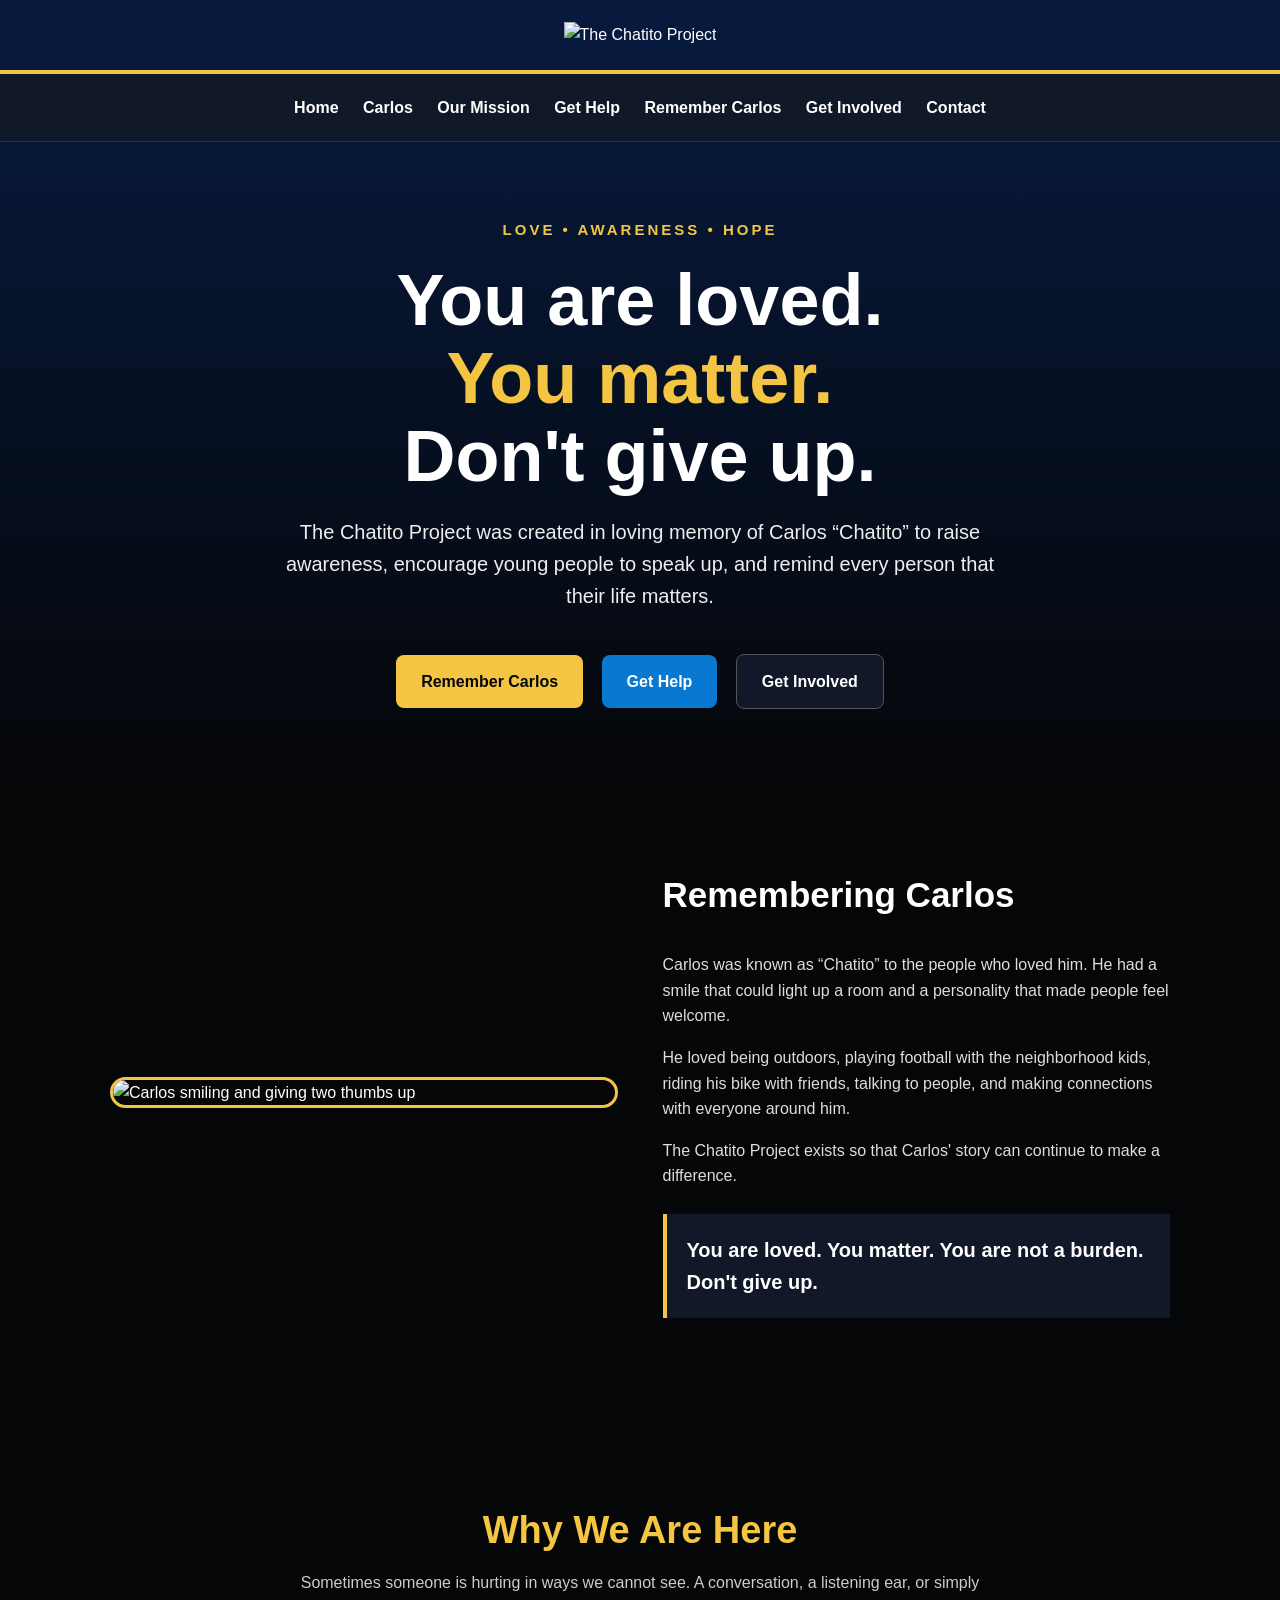
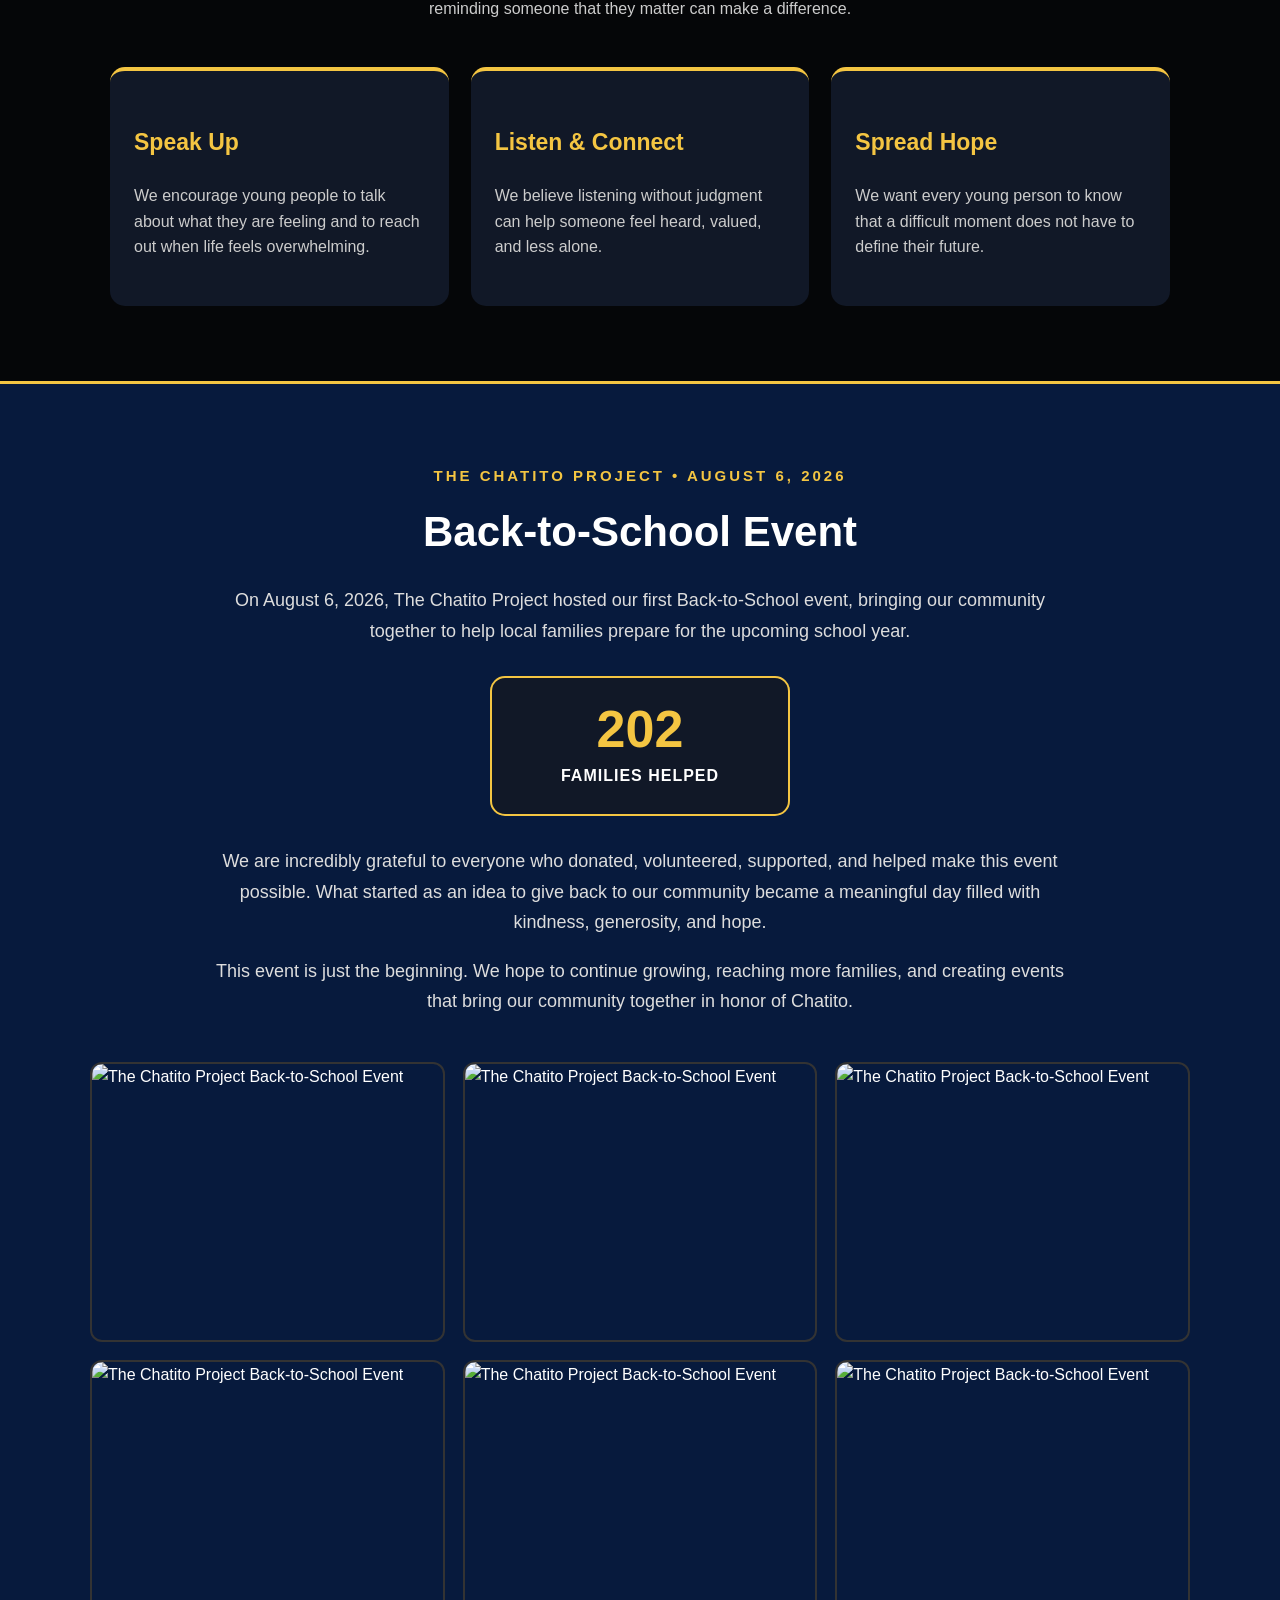
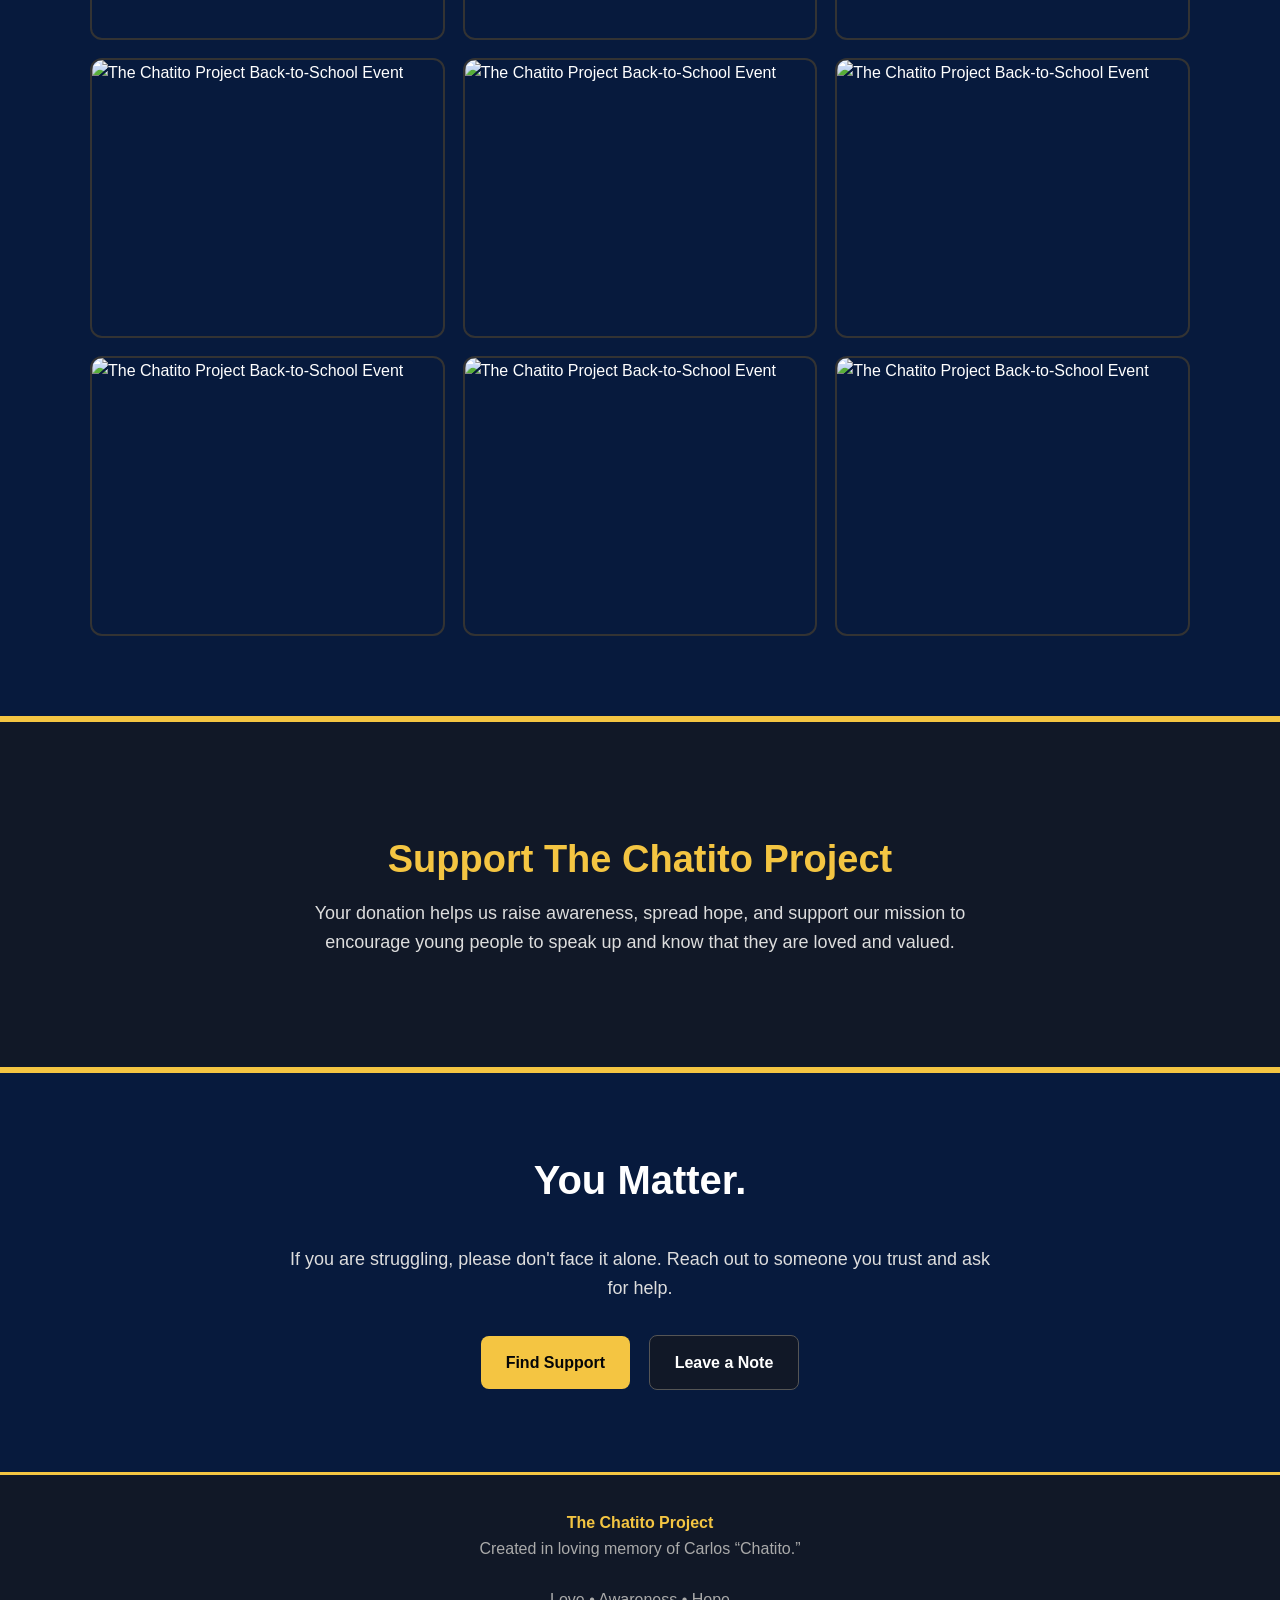
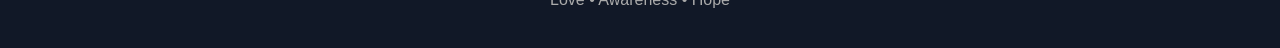
==== index.html @ 3ba7ba82 "Update index.html" ====
<!DOCTYPE html>
<html lang="en">
<head>
  <meta charset="UTF-8">
  <meta name="viewport" content="width=device-width, initial-scale=1.0">

  <title>The Chatito Project | You Are Loved. You Matter.</title>

  <link rel="stylesheet" href="styles.css">
</head>

<body>

<!-- HEADER -->

<header>
  <img
    src="https://thechatitoproject.org/chatito-logo.svg"
    alt="The Chatito Project"
  >
</header>

<!-- NAVIGATION -->

<nav>
  <a href="index.html">Home</a>
  <a href="carlos.html">Carlos</a>
  <a href="mission.html">Our Mission</a>
  <a href="resources.html">Get Help</a>
  <a href="gallery.html">Remember Carlos</a>
  <a href="get-involved.html">Get Involved</a>
  <a href="contact.html">Contact</a>
</nav>

<!-- HERO -->

<section class="hero">

  <div class="hero-content">

    <div class="eyebrow">
      LOVE • AWARENESS • HOPE
    </div>

    <h1>
      You are loved.<br>
      <span>You matter.</span><br>
      Don't give up.
    </h1>

    <p>
      The Chatito Project was created in loving memory of Carlos
      “Chatito” to raise awareness, encourage young people to speak up,
      and remind every person that their life matters.
    </p>

    <div class="buttons">

      <a class="button button-gold" href="gallery.html">
        Remember Carlos
      </a>

      <a class="button button-blue" href="resources.html">
        Get Help
      </a>

      <a class="button button-dark" href="get-involved.html">
        Get Involved
      </a>

    </div>

  </div>

</section>

<!-- REMEMBERING CARLOS -->

<section class="section">

  <div class="about-grid">

    <div class="about-photo">

      <img
        src="https://thechatitoproject.org/IMG_0096.jpeg"
        alt="Carlos smiling and giving two thumbs up"
      >

    </div>

    <div class="about-text">

      <h2>Remembering Carlos</h2>

      <p>
        Carlos was known as “Chatito” to the people who loved him.
        He had a smile that could light up a room and a personality
        that made people feel welcome.
      </p>

      <p>
        He loved being outdoors, playing football with the neighborhood
        kids, riding his bike with friends, talking to people, and
        making connections with everyone around him.
      </p>

      <p>
        The Chatito Project exists so that Carlos' story can continue
        to make a difference.
      </p>

      <div class="quote">
        You are loved. You matter. You are not a burden. Don't give up.
      </div>

    </div>

  </div>

</section>

<!-- WHY WE ARE HERE -->

<section class="section">

  <div class="section-title">

    <h2>Why We Are Here</h2>

    <p>
      Sometimes someone is hurting in ways we cannot see.
      A conversation, a listening ear, or simply reminding someone
      that they matter can make a difference.
    </p>

  </div>

  <div class="cards">

    <div class="card">

      <h3>Speak Up</h3>

      <p>
        We encourage young people to talk about what they are feeling
        and to reach out when life feels overwhelming.
      </p>

    </div>

    <div class="card">

      <h3>Listen &amp; Connect</h3>

      <p>
        We believe listening without judgment can help someone feel
        heard, valued, and less alone.
      </p>

    </div>

    <div class="card">

      <h3>Spread Hope</h3>

      <p>
        We want every young person to know that a difficult moment
        does not have to define their future.
      </p>

    </div>

  </div>

</section>

<!-- BACK-TO-SCHOOL EVENT -->

<section class="event-section" id="back-to-school">

  <div class="event-container">

    <div class="event-header">

      <div class="event-eyebrow">
        THE CHATITO PROJECT • AUGUST 6, 2026
      </div>

      <h2>Back-to-School Event</h2>

      <p class="event-intro">
        On August 6, 2026, The Chatito Project hosted our first
        Back-to-School event, bringing our community together to help
        local families prepare for the upcoming school year.
      </p>

      <div class="event-stat">

        <strong>202</strong>

        <span>Families Helped</span>

      </div>

      <p class="event-text">
        We are incredibly grateful to everyone who donated, volunteered,
        supported, and helped make this event possible. What started as
        an idea to give back to our community became a meaningful day
        filled with kindness, generosity, and hope.
      </p>

      <p class="event-text">
        This event is just the beginning. We hope to continue growing,
        reaching more families, and creating events that bring our
        community together in honor of Chatito.
      </p>

    </div>

    <!-- EVENT PHOTO GALLERY -->

    <div class="event-gallery">

      <img
        src="assets/IMG_2288.jpeg"
        alt="The Chatito Project Back-to-School Event"
      >

      <img
        src="assets/IMG_2295.jpeg"
        alt="The Chatito Project Back-to-School Event"
      >

      <img
        src="assets/IMG_2298.jpeg"
        alt="The Chatito Project Back-to-School Event"
      >

      <img
        src="assets/IMG_2299.jpeg"
        alt="The Chatito Project Back-to-School Event"
      >

      <img
        src="assets/IMG_2303.jpeg"
        alt="The Chatito Project Back-to-School Event"
      >

      <img
        src="assets/IMG_2316.jpeg"
        alt="The Chatito Project Back-to-School Event"
      >

      <img
        src="assets/IMG_2317.jpeg"
        alt="The Chatito Project Back-to-School Event"
      >

      <img
        src="assets/IMG_2319.jpeg"
        alt="The Chatito Project Back-to-School Event"
      >

      <img
        src="assets/IMG_2399.jpeg"
        alt="The Chatito Project Back-to-School Event"
      >

      <img
        src="assets/IMG_2403.jpeg"
        alt="The Chatito Project Back-to-School Event"
      >

      <img
        src="assets/IMG_3007.jpeg"
        alt="The Chatito Project Back-to-School Event"
      >

      <img
        src="assets/IMG_3396.jpeg"
        alt="The Chatito Project Back-to-School Event"
      >

    </div>

  </div>

</section>

<!-- DONATION SECTION -->

<section class="donation-section">

  <div class="section-title">

    <h2>Support The Chatito Project</h2>

    <p>
      Your donation helps us raise awareness, spread hope, and support
      our mission to encourage young people to speak up and know that
      they are loved and valued.
    </p>

  </div>

  <script async src="https://js.stripe.com/v3/buy-button.js"></script>

  <stripe-buy-button
    buy-button-id="buy_btn_1U54VURwW6iKb87ClFtuU27F"
    publishable-key="pk_live_51U50KXRwW6iKb87CatJGLDD8aWmQbivLAOCRFB1qRe8RXisbOz1kOaTKTlT8HbgExaxO3Ju8ALcJWRsWpr6SVRuu00B59DUCcr">
  </stripe-buy-button>

</section>

<!-- FINAL CALL TO ACTION -->

<section class="cta">

  <h2>You Matter.</h2>

  <p>
    If you are struggling, please don't face it alone.
    Reach out to someone you trust and ask for help.
  </p>

  <a class="button button-gold" href="resources.html">
    Find Support
  </a>

  <a class="button button-dark" href="contact.html">
    Leave a Note
  </a>

</section>

<!-- FOOTER -->

<footer>

  <strong>The Chatito Project</strong><br>

  Created in loving memory of Carlos “Chatito.”<br><br>

  Love • Awareness • Hope

</footer>

</body>
</html>
---- styles.css ----
/* =========================================
   THE CHATITO PROJECT
   Main Website Styles
   ========================================= */
* {
  box-sizing: border-box;
}
html {
  scroll-behavior: smooth;
}
body {
  margin: 0;
  font-family: Arial, Helvetica, sans-serif;
  background: #050608;
  color: #ffffff;
  line-height: 1.6;
}
/* =========================================
   HEADER
   ========================================= */
header {
  background: #071a3d;
  padding: 22px 20px;
  text-align: center;
  border-bottom: 4px solid #f4c542;
}
header img {
  width: 190px;
  max-width: 80%;
}
/* =========================================
   NAVIGATION
   ========================================= */
nav {
  background: #111827;
  padding: 16px 10px;
  text-align: center;
  position: sticky;
  top: 0;
  z-index: 10;
  border-bottom: 1px solid #333;
}
nav a {
  color: #ffffff;
  text-decoration: none;
  margin: 5px 10px;
  font-weight: bold;
  display: inline-block;
}
nav a:hover {
  color: #f4c542;
}
/* =========================================
   HERO
   ========================================= */
.hero {
  min-height: 650px;
  display: flex;
  align-items: center;
  justify-content: center;
  text-align: center;
  padding: 70px 20px;
  background:
    linear-gradient(
      rgba(7, 26, 61, 0.88),
      rgba(5, 6, 8, 0.95)
    ),
    url("https://thechatitoproject.org/IMG_0096.jpeg")
    center/cover no-repeat;
}
.hero-content {
  max-width: 850px;
}
.eyebrow {
  color: #f4c542;
  font-weight: bold;
  letter-spacing: 3px;
  font-size: 15px;
}
.hero h1 {
  font-size: clamp(42px, 7vw, 72px);
  line-height: 1.08;
  margin: 20px 0;
}
.hero h1 span {
  color: #f4c542;
}
.hero p {
  max-width: 720px;
  margin: 20px auto;
  font-size: 20px;
  color: #eeeeee;
}
/* =========================================
   BUTTONS
   ========================================= */
.buttons {
  margin-top: 35px;
}
.button {
  display: inline-block;
  padding: 14px 25px;
  margin: 7px;
  border-radius: 8px;
  text-decoration: none;
  font-weight: bold;
  transition: transform 0.2s ease;
}
.button:hover {
  transform: translateY(-2px);
}
.button-gold {
  background: #f4c542;
  color: #050608;
}
.button-blue {
  background: #0878d1;
  color: #ffffff;
}
.button-dark {
  background: #111827;
  color: #ffffff;
  border: 1px solid #555;
}
/* =========================================
   GENERAL SECTIONS
   ========================================= */
.section {
  max-width: 1100px;
  margin: auto;
  padding: 75px 20px;
}
.section-title {
  text-align: center;
  margin-bottom: 45px;
}
.section-title h2 {
  color: #f4c542;
  font-size: 38px;
  margin-bottom: 10px;
}
.section-title p {
  max-width: 700px;
  margin: auto;
  color: #cccccc;
}
/* =========================================
   ABOUT / REMEMBERING CARLOS
   ========================================= */
.about-grid {
  display: grid;
  grid-template-columns: 1fr 1fr;
  gap: 45px;
  align-items: center;
}
.about-photo img {
  width: 100%;
  display: block;
  border-radius: 18px;
  border: 3px solid #f4c542;
}
.about-text h2 {
  font-size: 35px;
  margin-top: 0;
}
.about-text p {
  color: #dddddd;
}
.quote {
  margin-top: 25px;
  padding: 20px;
  border-left: 4px solid #f4c542;
  background: #111827;
  font-size: 20px;
  font-weight: bold;
}
/* =========================================
   WHY WE ARE HERE CARDS
   ========================================= */
.cards {
  display: grid;
  grid-template-columns: repeat(3, 1fr);
  gap: 22px;
}
.card {
  background: #111827;
  padding: 30px 24px;
  border-radius: 15px;
  border-top: 4px solid #f4c542;
}
.card h3 {
  color: #f4c542;
  font-size: 23px;
}
.card p {
  color: #cccccc;
}
/* =========================================
   BACK-TO-SCHOOL EVENT
   ========================================= */
.event-section {
  background: #071a3d;
  padding: 80px 20px;
  border-top: 3px solid #f4c542;
  border-bottom: 3px solid #f4c542;
}
.event-container {
  max-width: 1100px;
  margin: 0 auto;
}
.event-header {
  text-align: center;
  max-width: 850px;
  margin: 0 auto 45px;
}
.event-eyebrow {
  color: #f4c542;
  font-size: 15px;
  font-weight: bold;
  letter-spacing: 3px;
  margin-bottom: 10px;
}
.event-header h2 {
  color: #ffffff;
  font-size: 42px;
  margin: 10px 0 20px;
}
.event-intro,
.event-text {
  color: #dddddd;
  font-size: 18px;
  line-height: 1.7;
}
/* =========================================
   202 FAMILIES STAT
   ========================================= */
.event-stat {
  margin: 30px auto;
  padding: 25px;
  max-width: 300px;
  background: #111827;
  border-radius: 15px;
  border: 2px solid #f4c542;
  text-align: center;
}
.event-stat strong {
  display: block;
  color: #f4c542;
  font-size: 52px;
  line-height: 1;
}
.event-stat span {
  display: block;
  margin-top: 8px;
  color: #ffffff;
  font-weight: bold;
  letter-spacing: 1px;
  text-transform: uppercase;
}
/* =========================================
   EVENT PHOTO GALLERY
   ========================================= */
.event-gallery {
  display: grid;
  grid-template-columns: repeat(3, 1fr);
  gap: 18px;
}
.event-gallery img {
  width: 100%;
  height: 280px;
  object-fit: cover;
  border-radius: 12px;
  border: 2px solid #333;
  display: block;
  transition: transform 0.3s ease;
}
.event-gallery img:hover {
  transform: scale(1.02);
  border-color: #f4c542;
}
/* =========================================
   DONATION SECTION
   ========================================= */
.donation-section {
  background: #111827;
  padding: 75px 20px;
  text-align: center;
  border-top: 3px solid #f4c542;
  border-bottom: 3px solid #f4c542;
}
.donation-section .section-title {
  max-width: 800px;
  margin: 0 auto 35px;
}
.donation-section h2 {
  color: #f4c542;
  font-size: 38px;
  margin-bottom: 10px;
}
.donation-section p {
  color: #dddddd;
  font-size: 18px;
}
/* =========================================
   FINAL CALL TO ACTION
   ========================================= */
.cta {
  text-align: center;
  background: #071a3d;
  padding: 75px 20px;
  border-top: 3px solid #f4c542;
  border-bottom: 3px solid #f4c542;
}
.cta h2 {
  font-size: 40px;
  margin-top: 0;
}
.cta p {
  max-width: 700px;
  margin: 15px auto 25px;
  color: #dddddd;
  font-size: 18px;
}
/* =========================================
   FOOTER
   ========================================= */
footer {
  background: #111827;
  text-align: center;
  padding: 35px 20px;
  color: #aaaaaa;
}
footer strong {
  color: #f4c542;
}
/* =========================================
   TABLET
   ========================================= */
@media (max-width: 800px) {
  .about-grid {
    grid-template-columns: 1fr;
  }
  .cards {
    grid-template-columns: 1fr;
  }
  .event-gallery {
    grid-template-columns: 1fr 1fr;
  }
  .hero {
    min-height: 600px;
  }
}
/* =========================================
   MOBILE
   ========================================= */
@media (max-width: 500px) {
  nav a {
    margin: 4px 6px;
    font-size: 14px;
  }
  .hero {
    padding: 55px 18px;
  }
  .hero p {
    font-size: 17px;
  }
  .section {
    padding: 55px 18px;
  }
  .cta h2 {
    font-size: 32px;
  }
  .donation-section h2 {
    font-size: 32px;
  }
  .event-section {
    padding: 60px 15px;
  }
  .event-header h2 {
    font-size: 32px;
  }
  .event-gallery {
    grid-template-columns: 1fr;
    gap: 12px;
  }
  .event-gallery img {
    height: auto;
  }
}
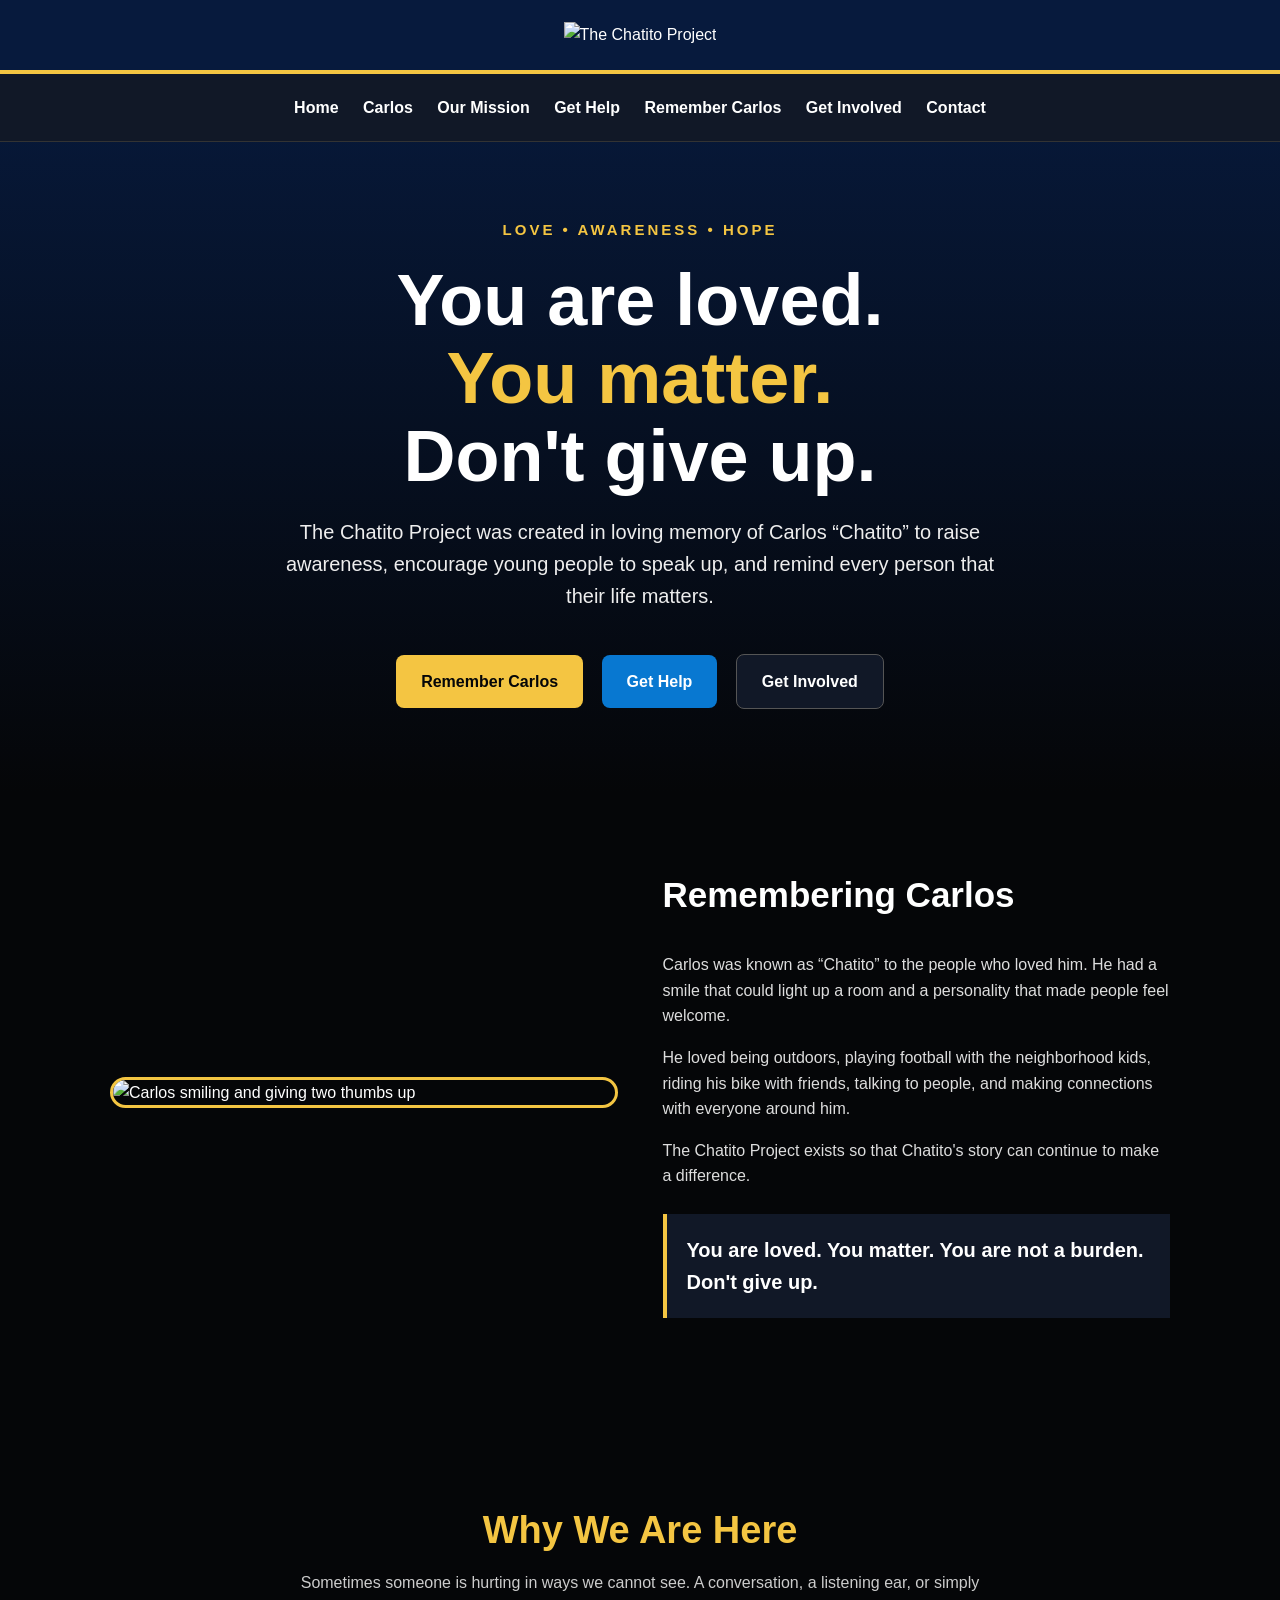
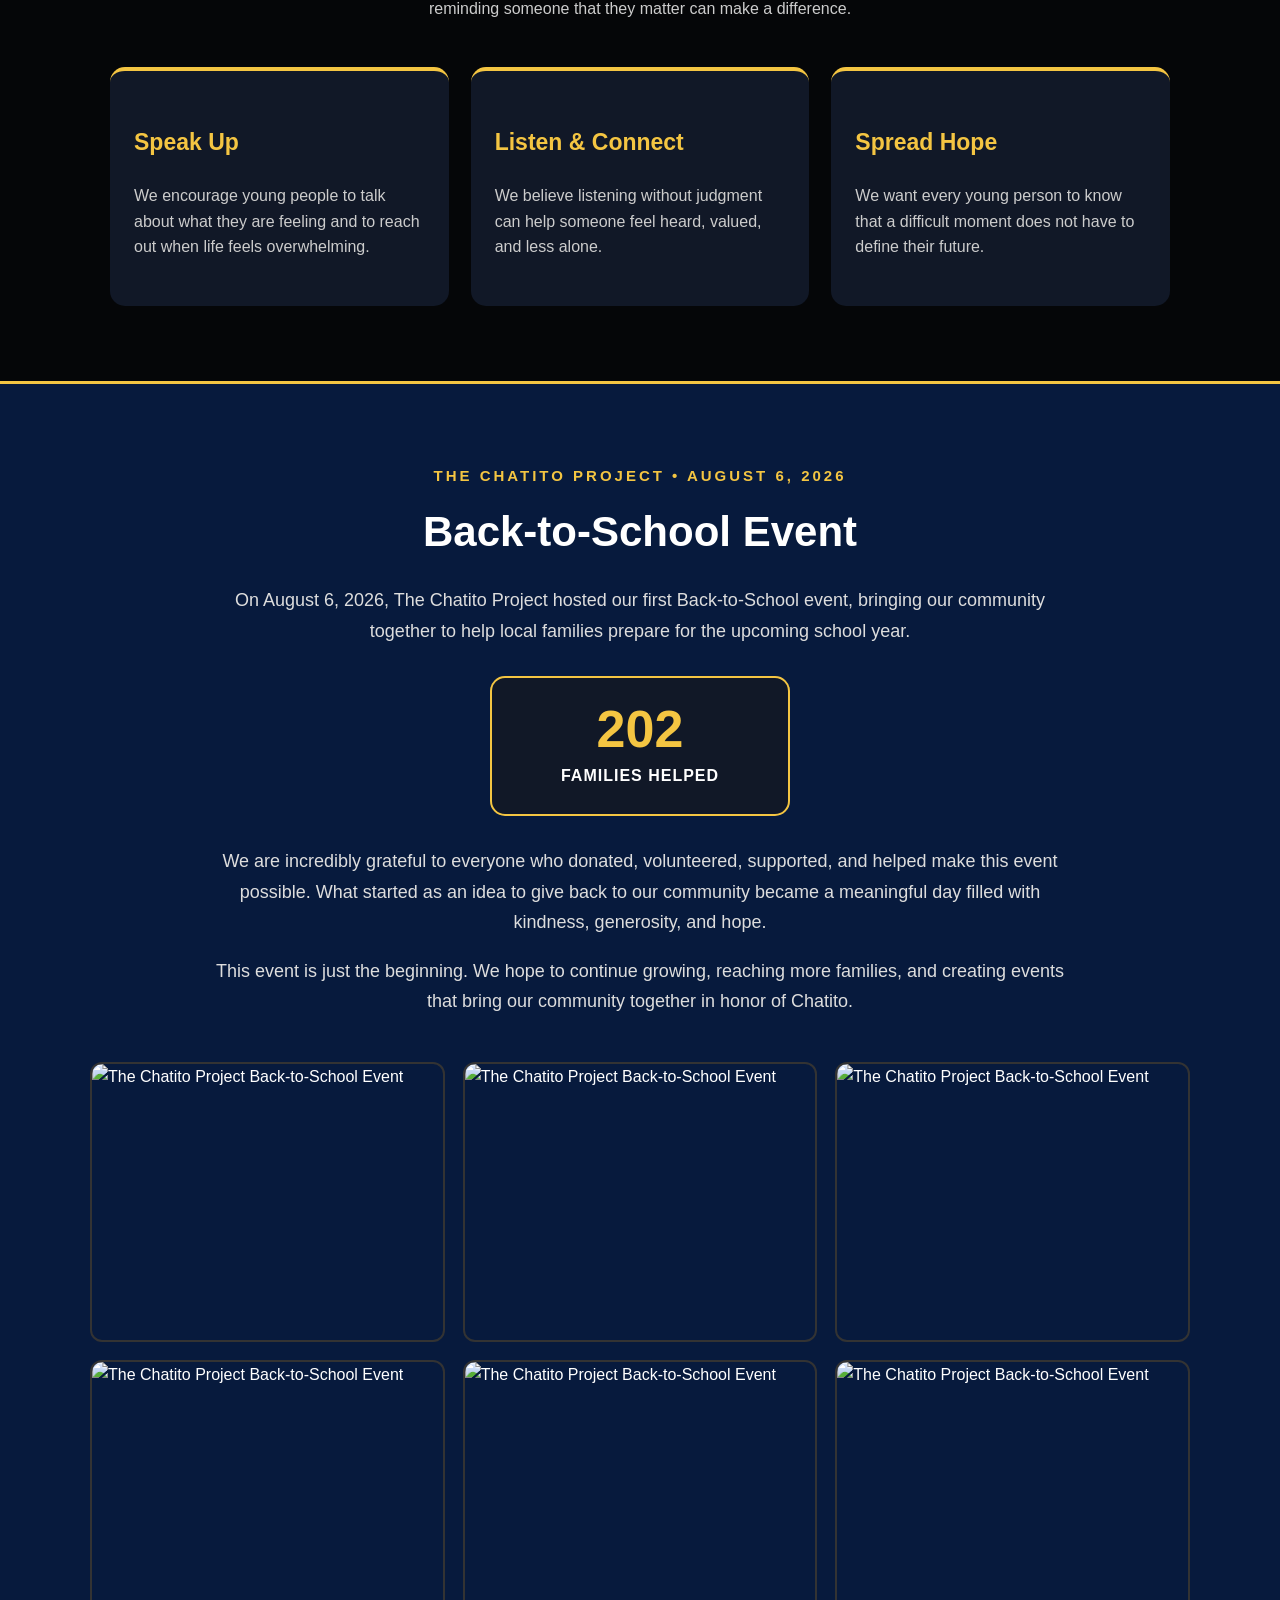
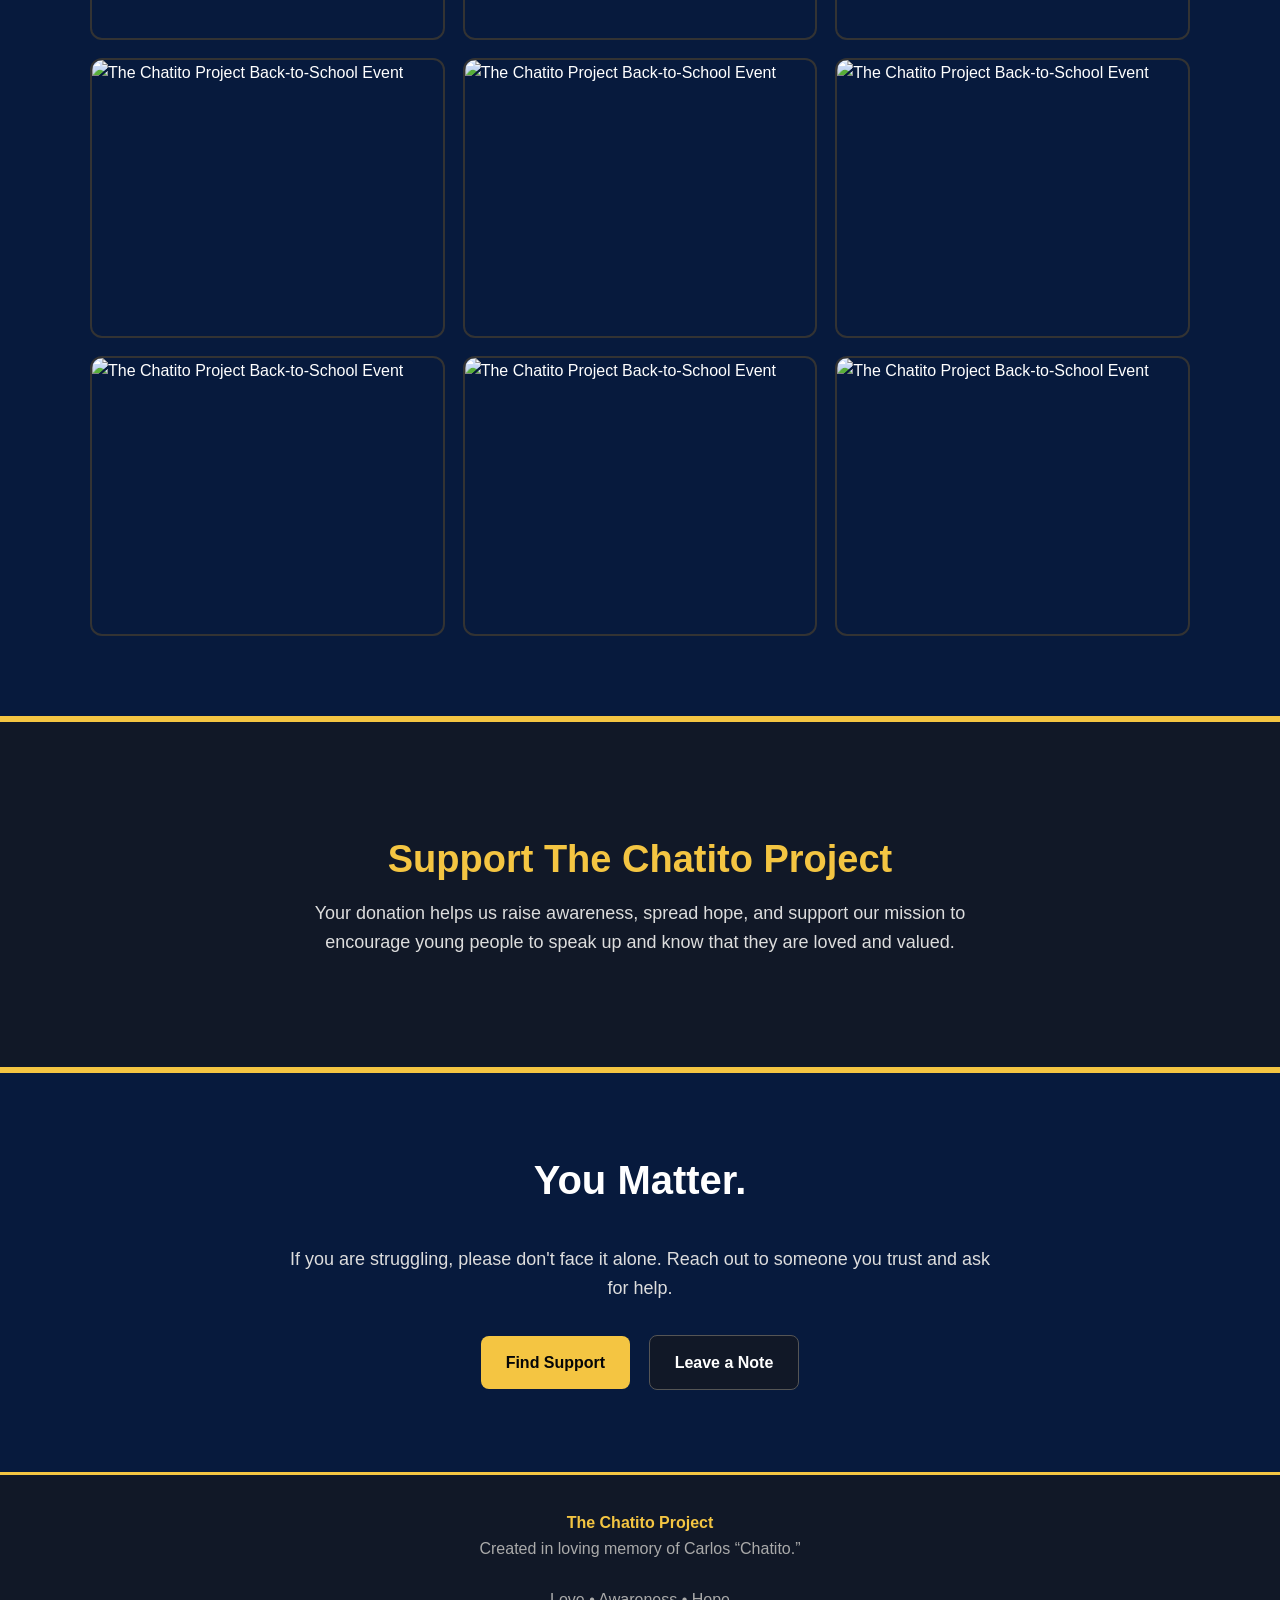
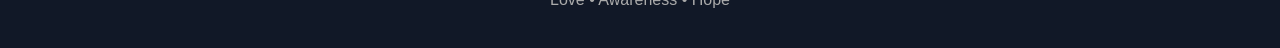
==== commit 72f3eb11: "Update project name from Carlos to Chatito" ====
--- a/index.html
+++ b/index.html
@@ -106,7 +106,7 @@
       </p>
 
       <p>
-        The Chatito Project exists so that Carlos' story can continue
+        The Chatito Project exists so that Chatito's story can continue
         to make a difference.
       </p>
 
@@ -222,10 +222,10 @@
 
     <div class="event-gallery">
 
-      <img
-        src="assets/IMG_2288.jpeg"
-        alt="The Chatito Project Back-to-School Event"
-      >
+<img
+  src="https://thechatitoproject.org/assets/back-to-school-1.jpeg"
+  alt="The Chatito Project Back-to-School Event"
+>
 
       <img
         src="assets/IMG_2295.jpeg"
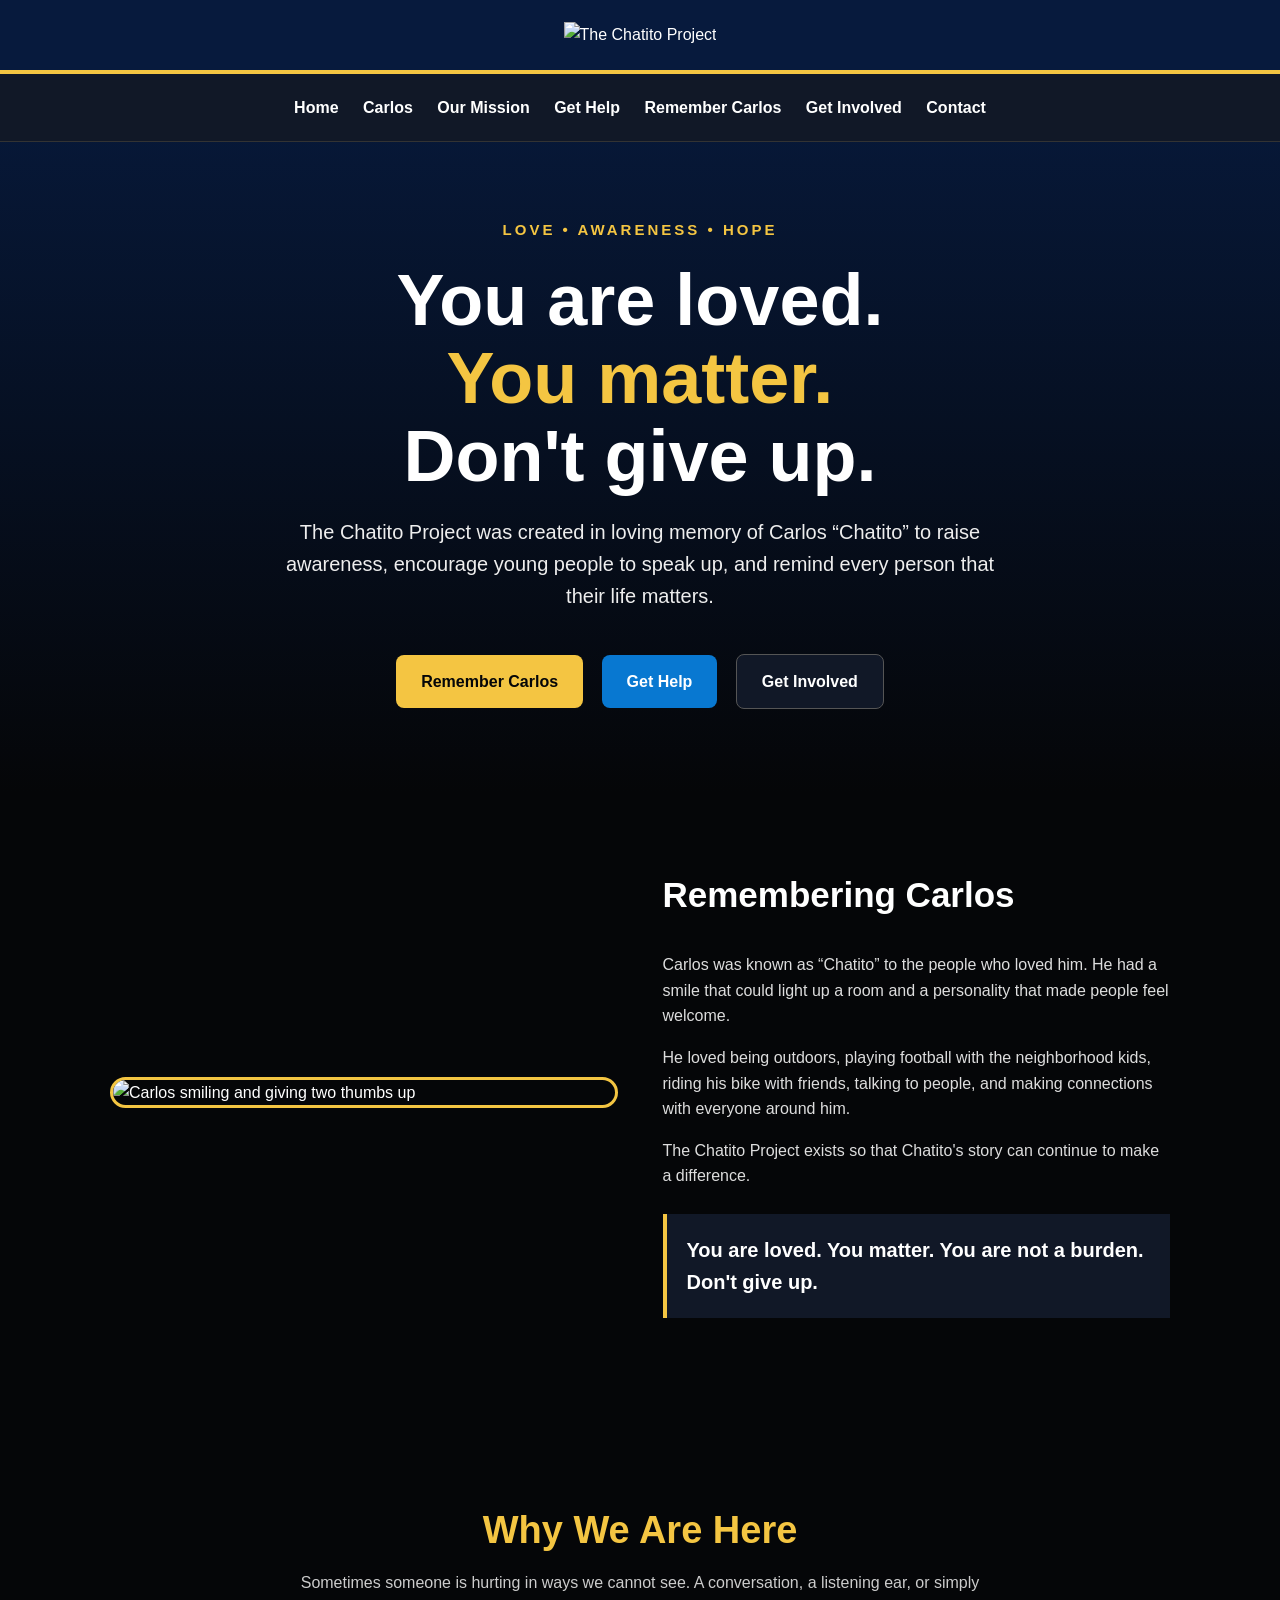
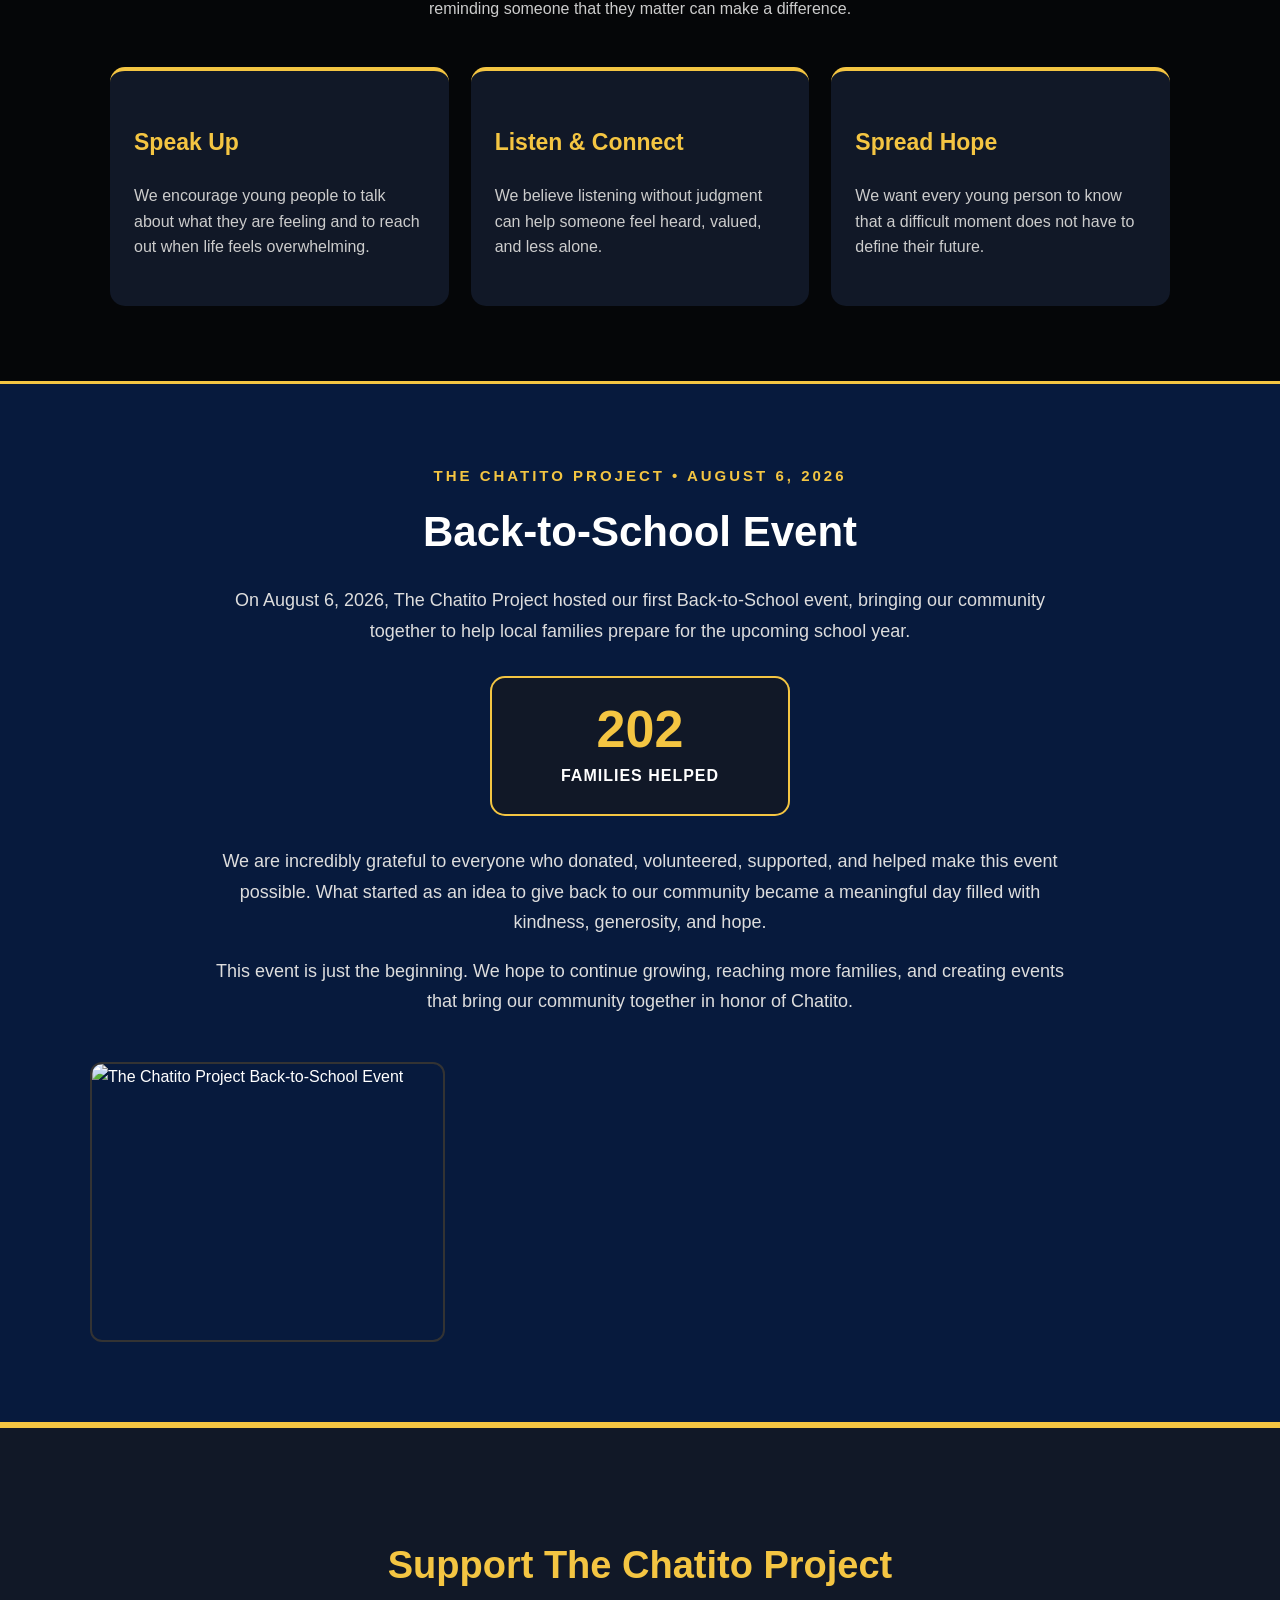
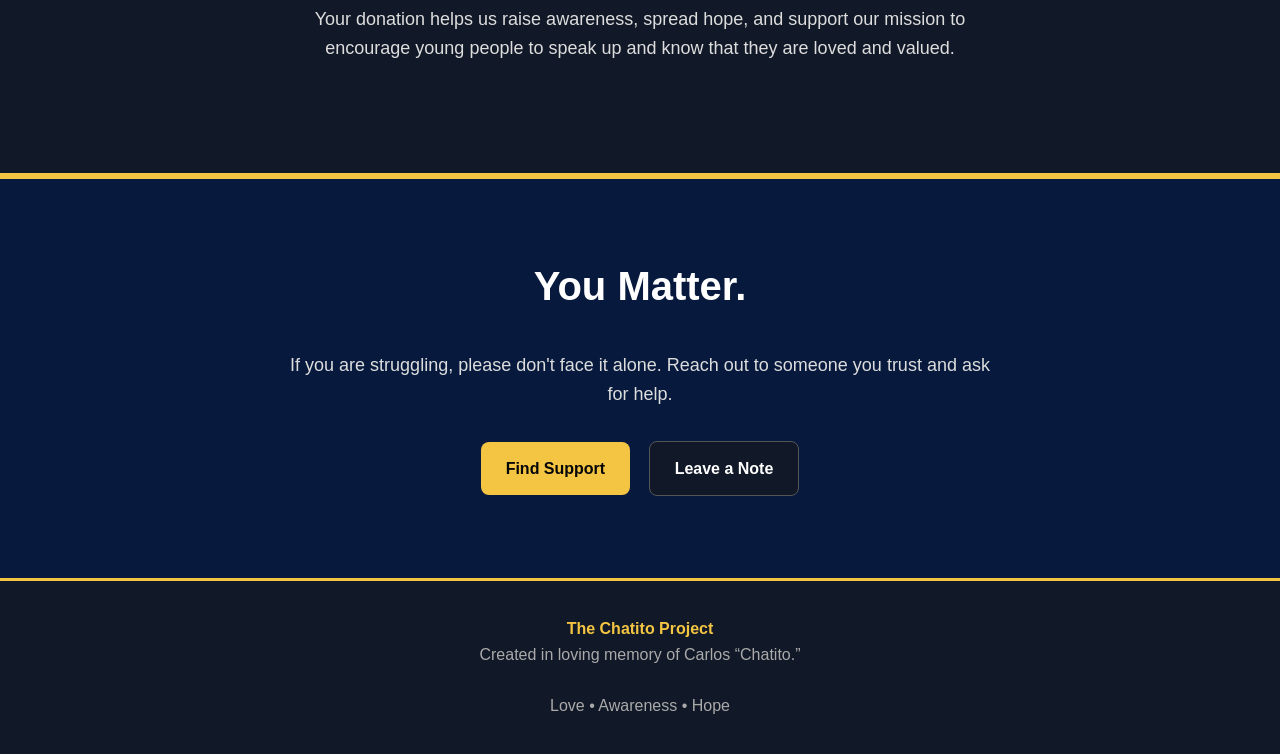
==== commit 45bdba0b: "Refactor HTML structure and update event details" ====
--- a/index.html
+++ b/index.html
@@ -19,6 +19,7 @@
     alt="The Chatito Project"
   >
 </header>
+
 
 <!-- NAVIGATION -->
 
@@ -32,6 +33,7 @@
   <a href="contact.html">Contact</a>
 </nav>
 
+
 <!-- HERO -->
 
 <section class="hero">
@@ -74,6 +76,7 @@
 
 </section>
 
+
 <!-- REMEMBERING CARLOS -->
 
 <section class="section">
@@ -89,6 +92,7 @@
 
     </div>
 
+
     <div class="about-text">
 
       <h2>Remembering Carlos</h2>
@@ -119,6 +123,7 @@
   </div>
 
 </section>
+
 
 <!-- WHY WE ARE HERE -->
 
@@ -136,6 +141,7 @@
 
   </div>
 
+
   <div class="cards">
 
     <div class="card">
@@ -149,6 +155,7 @@
 
     </div>
 
+
     <div class="card">
 
       <h3>Listen &amp; Connect</h3>
@@ -160,6 +167,7 @@
 
     </div>
 
+
     <div class="card">
 
       <h3>Spread Hope</h3>
@@ -175,11 +183,13 @@
 
 </section>
 
+
 <!-- BACK-TO-SCHOOL EVENT -->
 
 <section class="event-section" id="back-to-school">
 
   <div class="event-container">
+
 
     <div class="event-header">
 
@@ -187,7 +197,9 @@
         THE CHATITO PROJECT • AUGUST 6, 2026
       </div>
 
-      <h2>Back-to-School Event</h2>
+      <h2>
+        Back-to-School Event
+      </h2>
 
       <p class="event-intro">
         On August 6, 2026, The Chatito Project hosted our first
@@ -195,13 +207,17 @@
         local families prepare for the upcoming school year.
       </p>
 
+
       <div class="event-stat">
 
         <strong>202</strong>
 
-        <span>Families Helped</span>
+        <span>
+          Families Helped
+        </span>
 
       </div>
+
 
       <p class="event-text">
         We are incredibly grateful to everyone who donated, volunteered,
@@ -210,6 +226,7 @@
         filled with kindness, generosity, and hope.
       </p>
 
+
       <p class="event-text">
         This event is just the beginning. We hope to continue growing,
         reaching more families, and creating events that bring our
@@ -218,75 +235,22 @@
 
     </div>
 
+
     <!-- EVENT PHOTO GALLERY -->
 
     <div class="event-gallery">
 
-<img
-  src="https://thechatitoproject.org/assets/back-to-school-1.jpeg"
-  alt="The Chatito Project Back-to-School Event"
->
-
       <img
-        src="assets/IMG_2295.jpeg"
+        src="assets/back-to-school-1.jpeg"
         alt="The Chatito Project Back-to-School Event"
       >
 
-      <img
-        src="assets/IMG_2298.jpeg"
-        alt="The Chatito Project Back-to-School Event"
-      >
-
-      <img
-        src="assets/IMG_2299.jpeg"
-        alt="The Chatito Project Back-to-School Event"
-      >
-
-      <img
-        src="assets/IMG_2303.jpeg"
-        alt="The Chatito Project Back-to-School Event"
-      >
-
-      <img
-        src="assets/IMG_2316.jpeg"
-        alt="The Chatito Project Back-to-School Event"
-      >
-
-      <img
-        src="assets/IMG_2317.jpeg"
-        alt="The Chatito Project Back-to-School Event"
-      >
-
-      <img
-        src="assets/IMG_2319.jpeg"
-        alt="The Chatito Project Back-to-School Event"
-      >
-
-      <img
-        src="assets/IMG_2399.jpeg"
-        alt="The Chatito Project Back-to-School Event"
-      >
-
-      <img
-        src="assets/IMG_2403.jpeg"
-        alt="The Chatito Project Back-to-School Event"
-      >
-
-      <img
-        src="assets/IMG_3007.jpeg"
-        alt="The Chatito Project Back-to-School Event"
-      >
-
-      <img
-        src="assets/IMG_3396.jpeg"
-        alt="The Chatito Project Back-to-School Event"
-      >
-
-    </div>
-
-  </div>
-
-</section>
+    </div>
+
+  </div>
+
+</section>
+
 
 <!-- DONATION SECTION -->
 
@@ -294,7 +258,9 @@
 
   <div class="section-title">
 
-    <h2>Support The Chatito Project</h2>
+    <h2>
+      Support The Chatito Project
+    </h2>
 
     <p>
       Your donation helps us raise awareness, spread hope, and support
@@ -304,7 +270,12 @@
 
   </div>
 
-  <script async src="https://js.stripe.com/v3/buy-button.js"></script>
+
+  <script
+    async
+    src="https://js.stripe.com/v3/buy-button.js">
+  </script>
+
 
   <stripe-buy-button
     buy-button-id="buy_btn_1U54VURwW6iKb87ClFtuU27F"
@@ -313,38 +284,55 @@
 
 </section>
 
+
 <!-- FINAL CALL TO ACTION -->
 
 <section class="cta">
 
-  <h2>You Matter.</h2>
+  <h2>
+    You Matter.
+  </h2>
 
   <p>
     If you are struggling, please don't face it alone.
     Reach out to someone you trust and ask for help.
   </p>
 
-  <a class="button button-gold" href="resources.html">
+
+  <a
+    class="button button-gold"
+    href="resources.html">
     Find Support
   </a>
 
-  <a class="button button-dark" href="contact.html">
+
+  <a
+    class="button button-dark"
+    href="contact.html">
     Leave a Note
   </a>
 
 </section>
 
+
 <!-- FOOTER -->
 
 <footer>
 
-  <strong>The Chatito Project</strong><br>
-
-  Created in loving memory of Carlos “Chatito.”<br><br>
+  <strong>
+    The Chatito Project
+  </strong>
+
+  <br>
+
+  Created in loving memory of Carlos “Chatito.”
+
+  <br><br>
 
   Love • Awareness • Hope
 
 </footer>
+
 
 </body>
 </html>
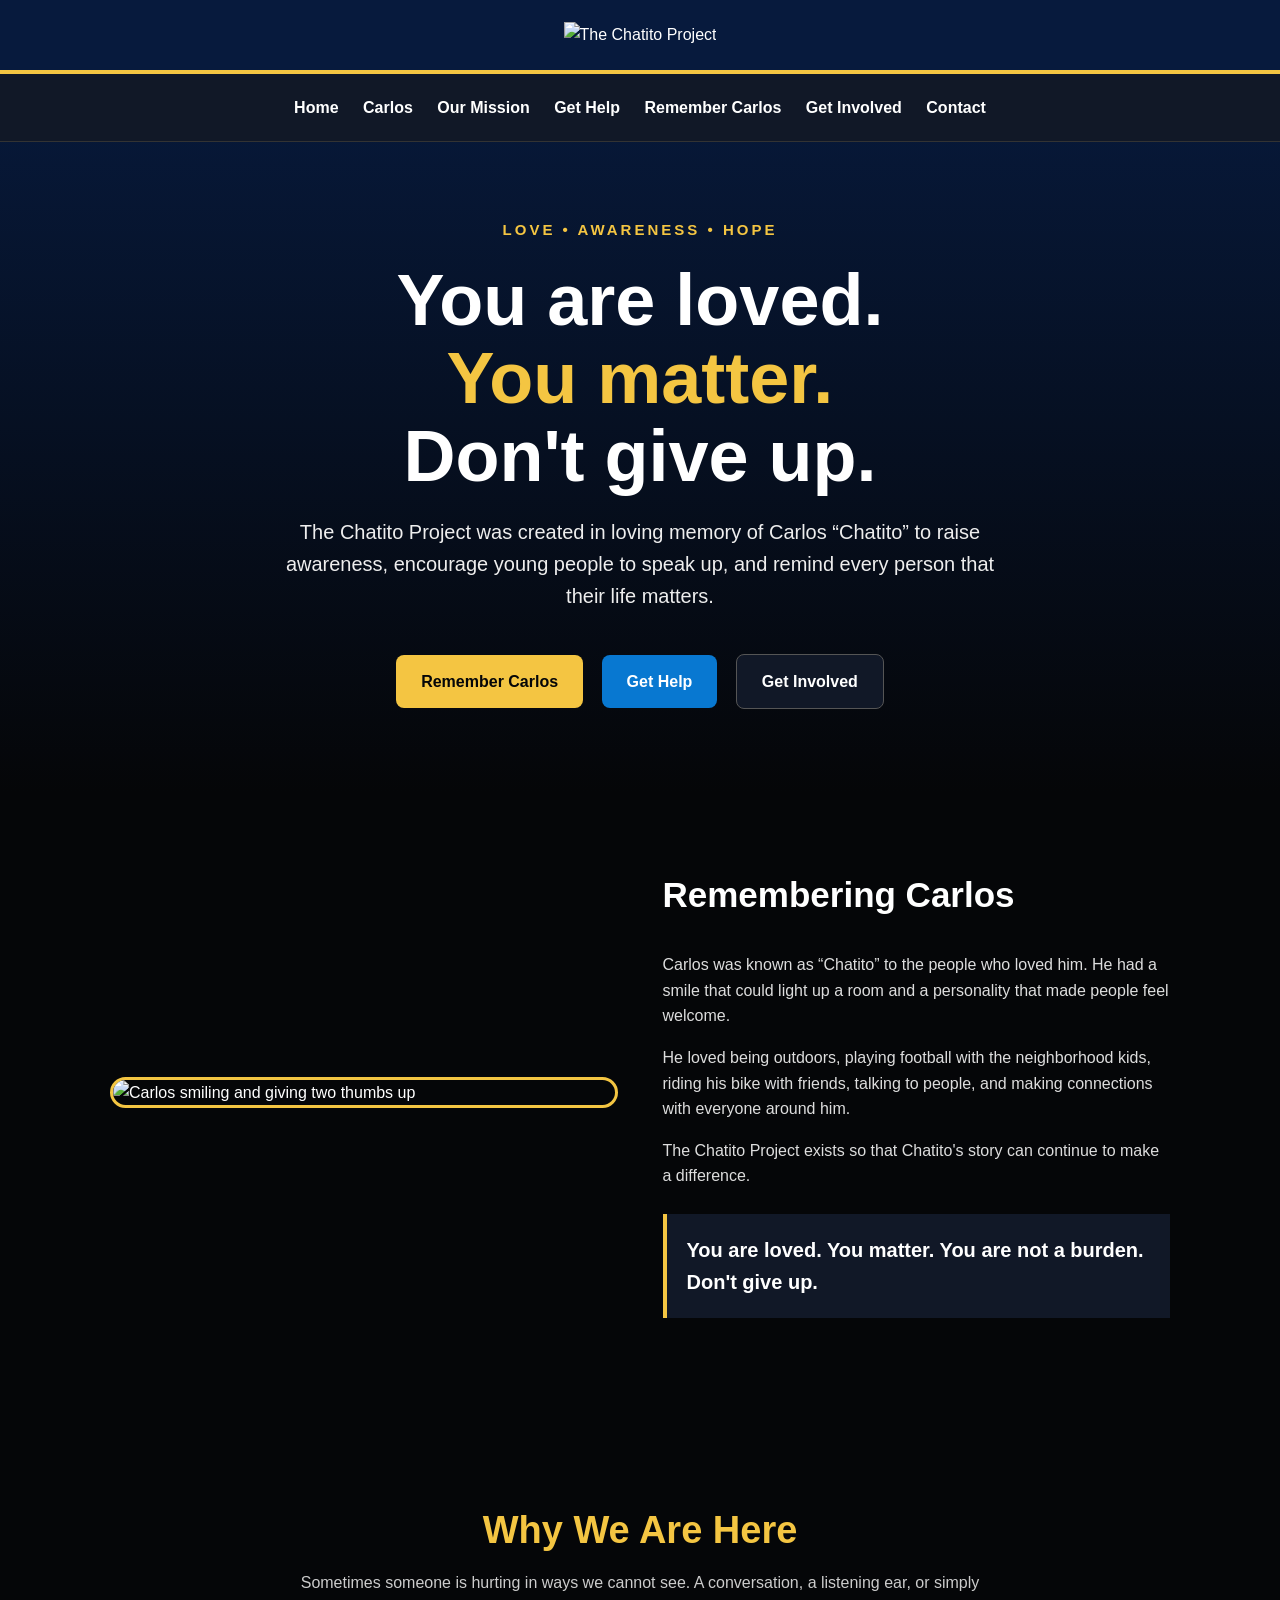
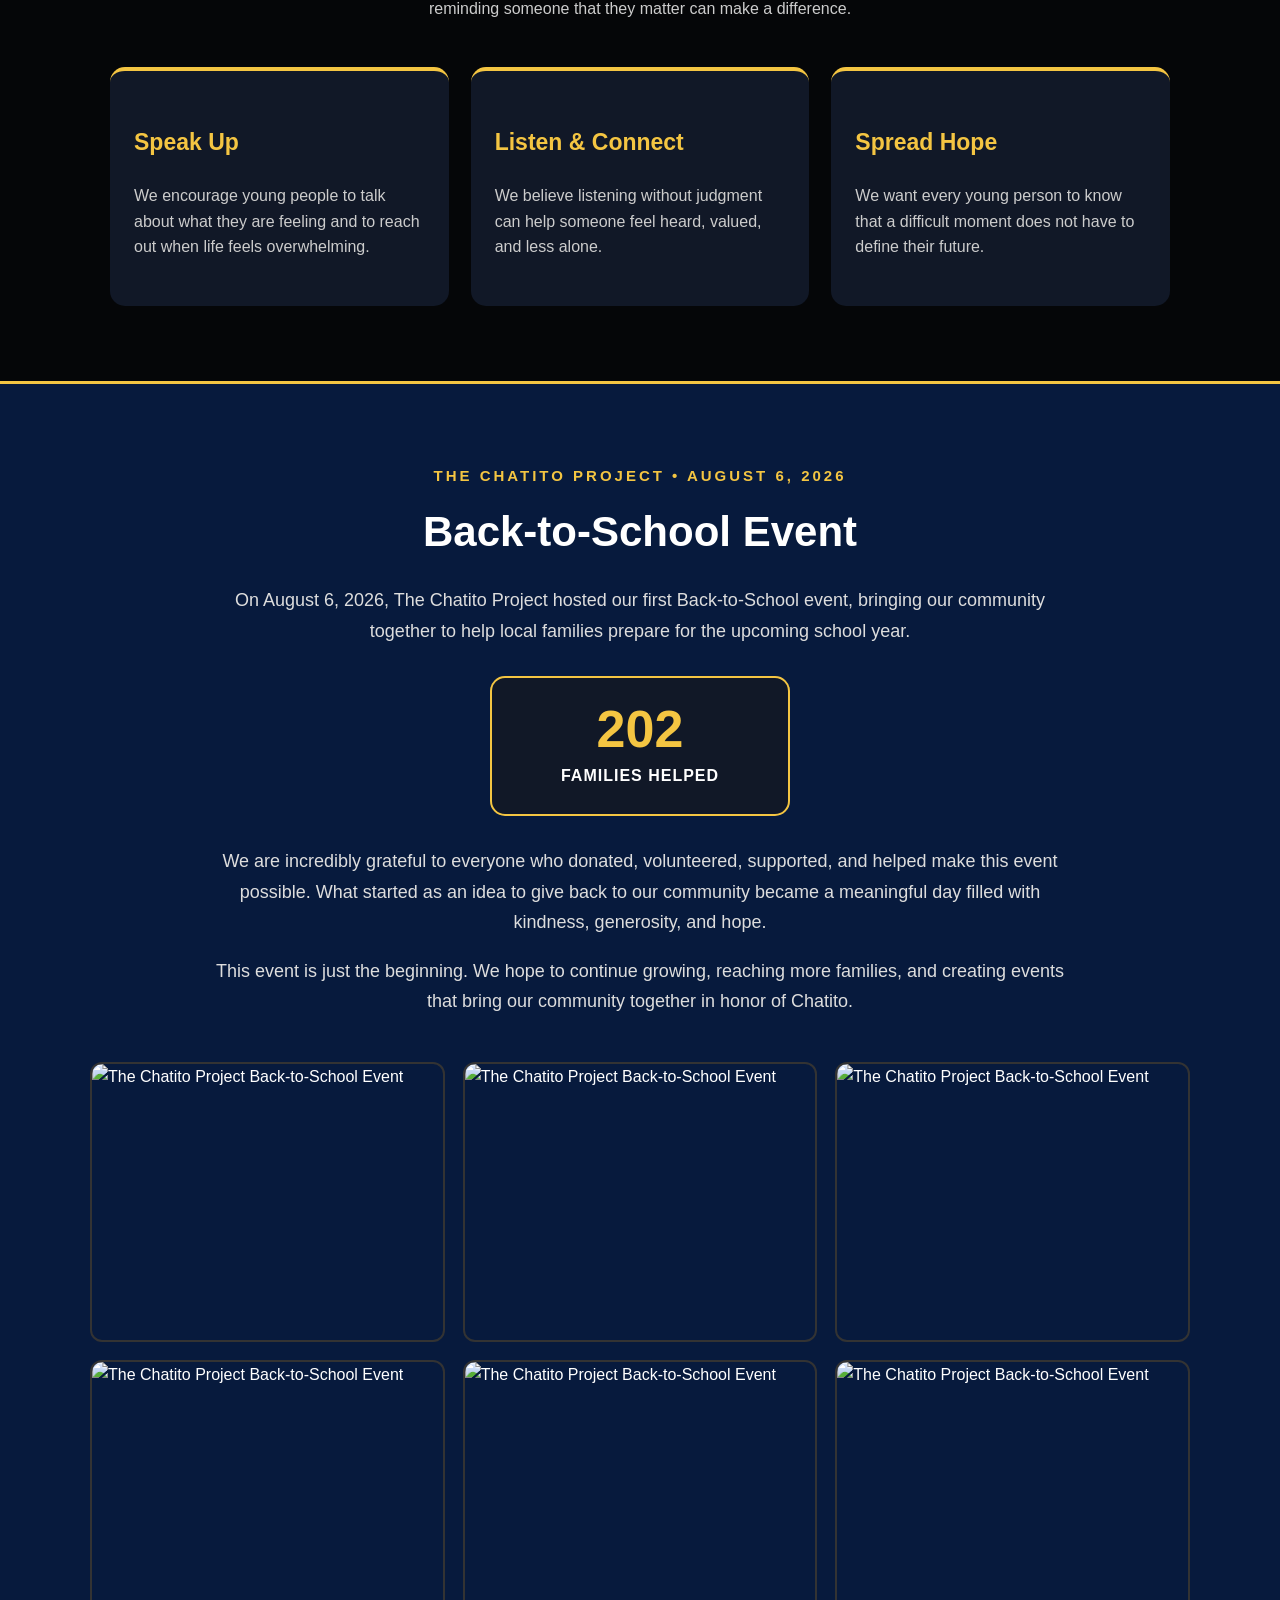
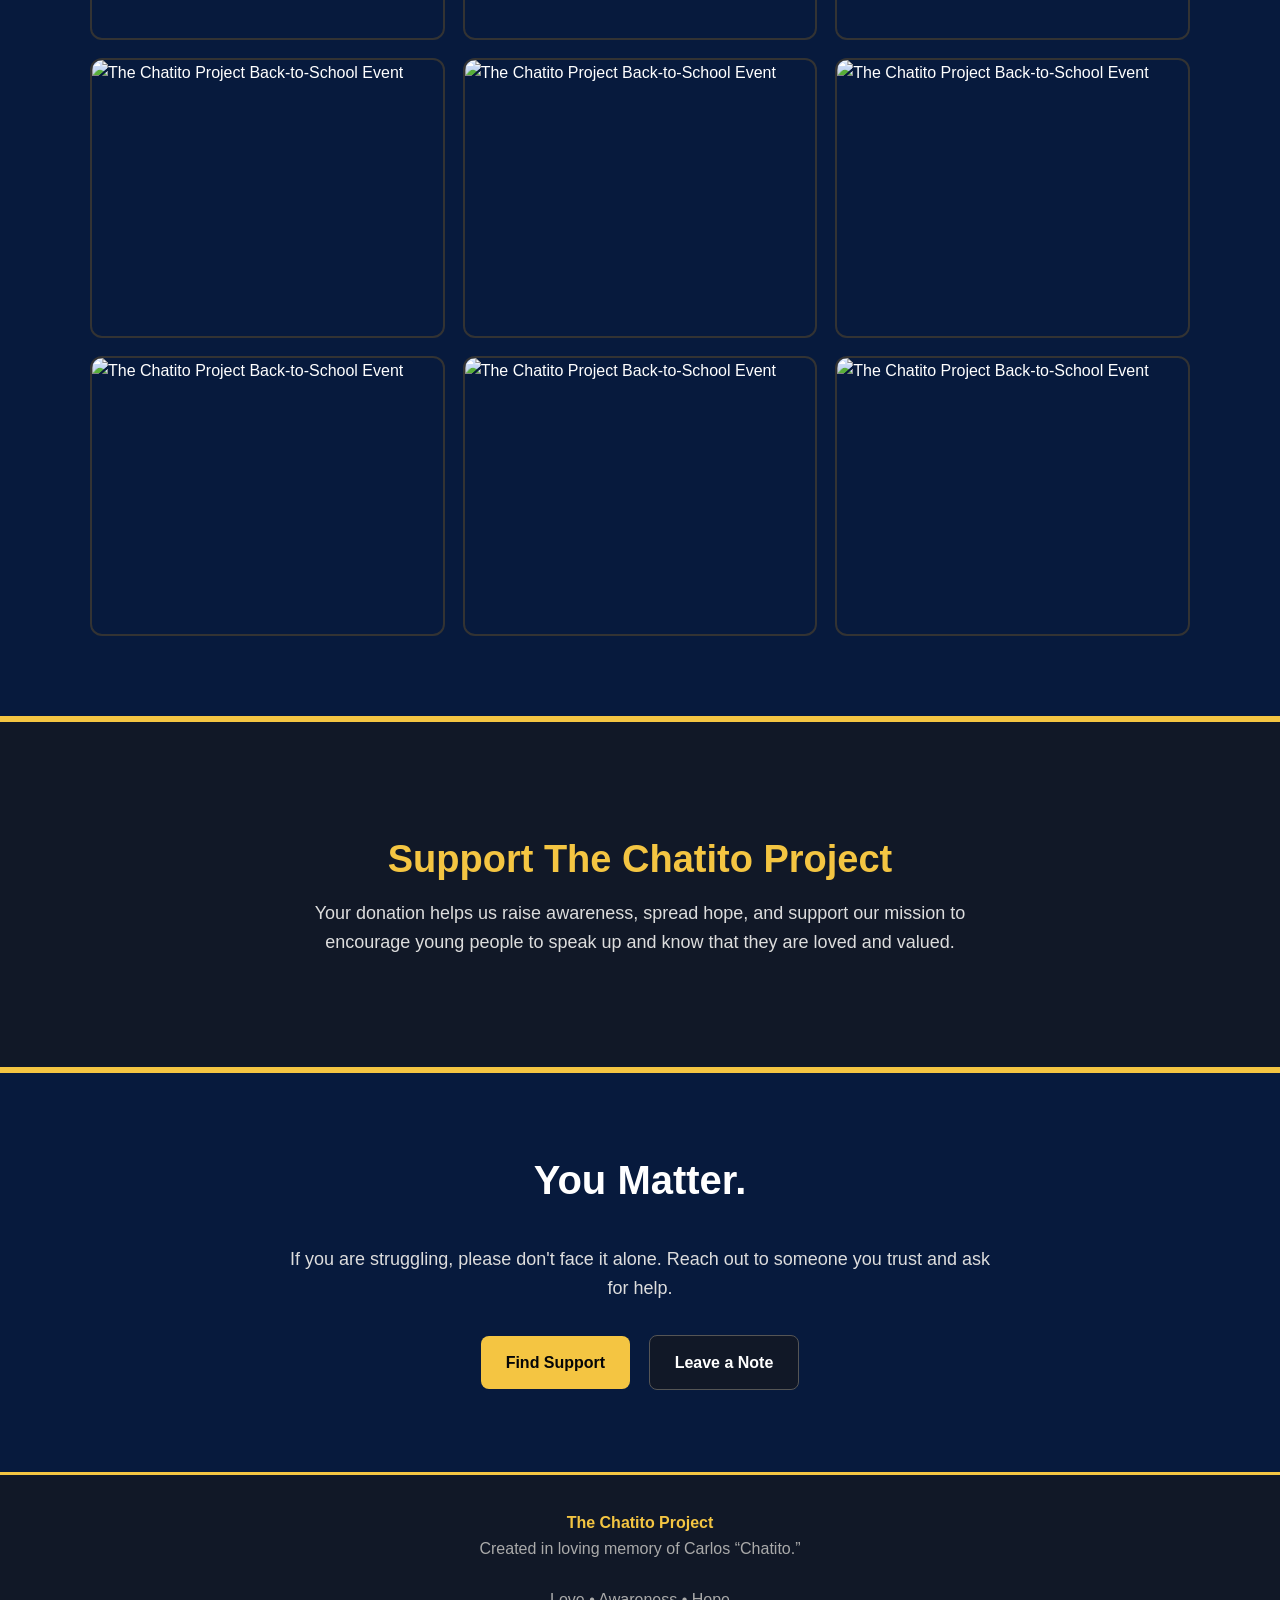
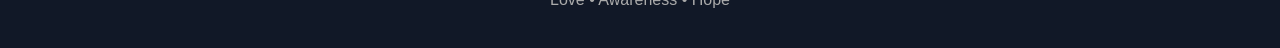
==== commit 4f9fe716: "Update index.html" ====
--- a/index.html
+++ b/index.html
@@ -190,7 +190,6 @@
 
   <div class="event-container">
 
-
     <div class="event-header">
 
       <div class="event-eyebrow">
@@ -241,7 +240,62 @@
     <div class="event-gallery">
 
       <img
-        src="assets/back-to-school-1.jpeg"
+        src="https://thechatitoproject.org/IMG_2288.jpeg"
+        alt="The Chatito Project Back-to-School Event"
+      >
+
+      <img
+        src="https://thechatitoproject.org/IMG_2295.jpeg"
+        alt="The Chatito Project Back-to-School Event"
+      >
+
+      <img
+        src="https://thechatitoproject.org/IMG_2298.jpeg"
+        alt="The Chatito Project Back-to-School Event"
+      >
+
+      <img
+        src="https://thechatitoproject.org/IMG_2299.jpeg"
+        alt="The Chatito Project Back-to-School Event"
+      >
+
+      <img
+        src="https://thechatitoproject.org/IMG_2303.jpeg"
+        alt="The Chatito Project Back-to-School Event"
+      >
+
+      <img
+        src="https://thechatitoproject.org/IMG_2316.jpeg"
+        alt="The Chatito Project Back-to-School Event"
+      >
+
+      <img
+        src="https://thechatitoproject.org/IMG_2317.jpeg"
+        alt="The Chatito Project Back-to-School Event"
+      >
+
+      <img
+        src="https://thechatitoproject.org/IMG_2319.jpeg"
+        alt="The Chatito Project Back-to-School Event"
+      >
+
+      <img
+        src="https://thechatitoproject.org/IMG_2399.jpeg"
+        alt="The Chatito Project Back-to-School Event"
+      >
+
+      <img
+        src="https://thechatitoproject.org/IMG_2403.jpeg"
+        alt="The Chatito Project Back-to-School Event"
+      >
+
+      <img
+        src="https://thechatitoproject.org/IMG_3007.jpeg"
+        alt="The Chatito Project Back-to-School Event"
+      >
+
+      <img
+        src="https://thechatitoproject.org/IMG_3396.jpeg"
         alt="The Chatito Project Back-to-School Event"
       >
 
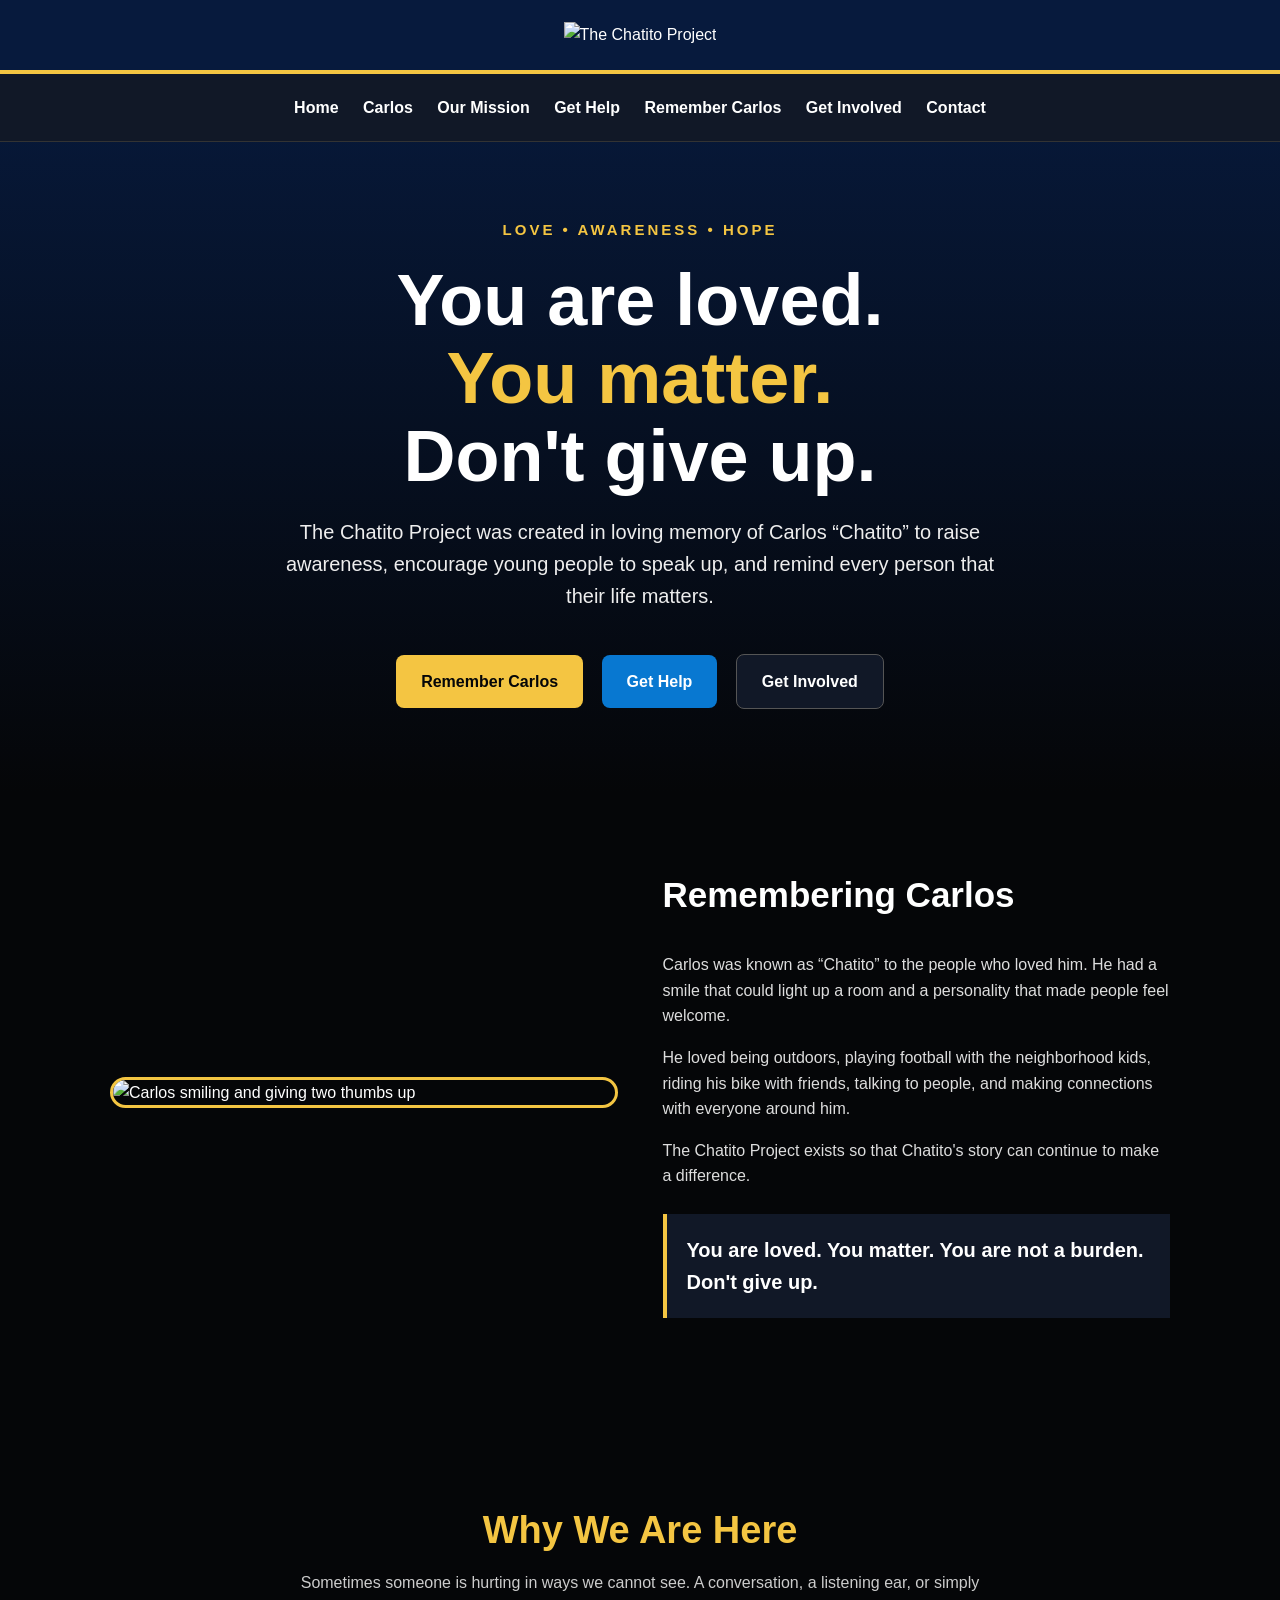
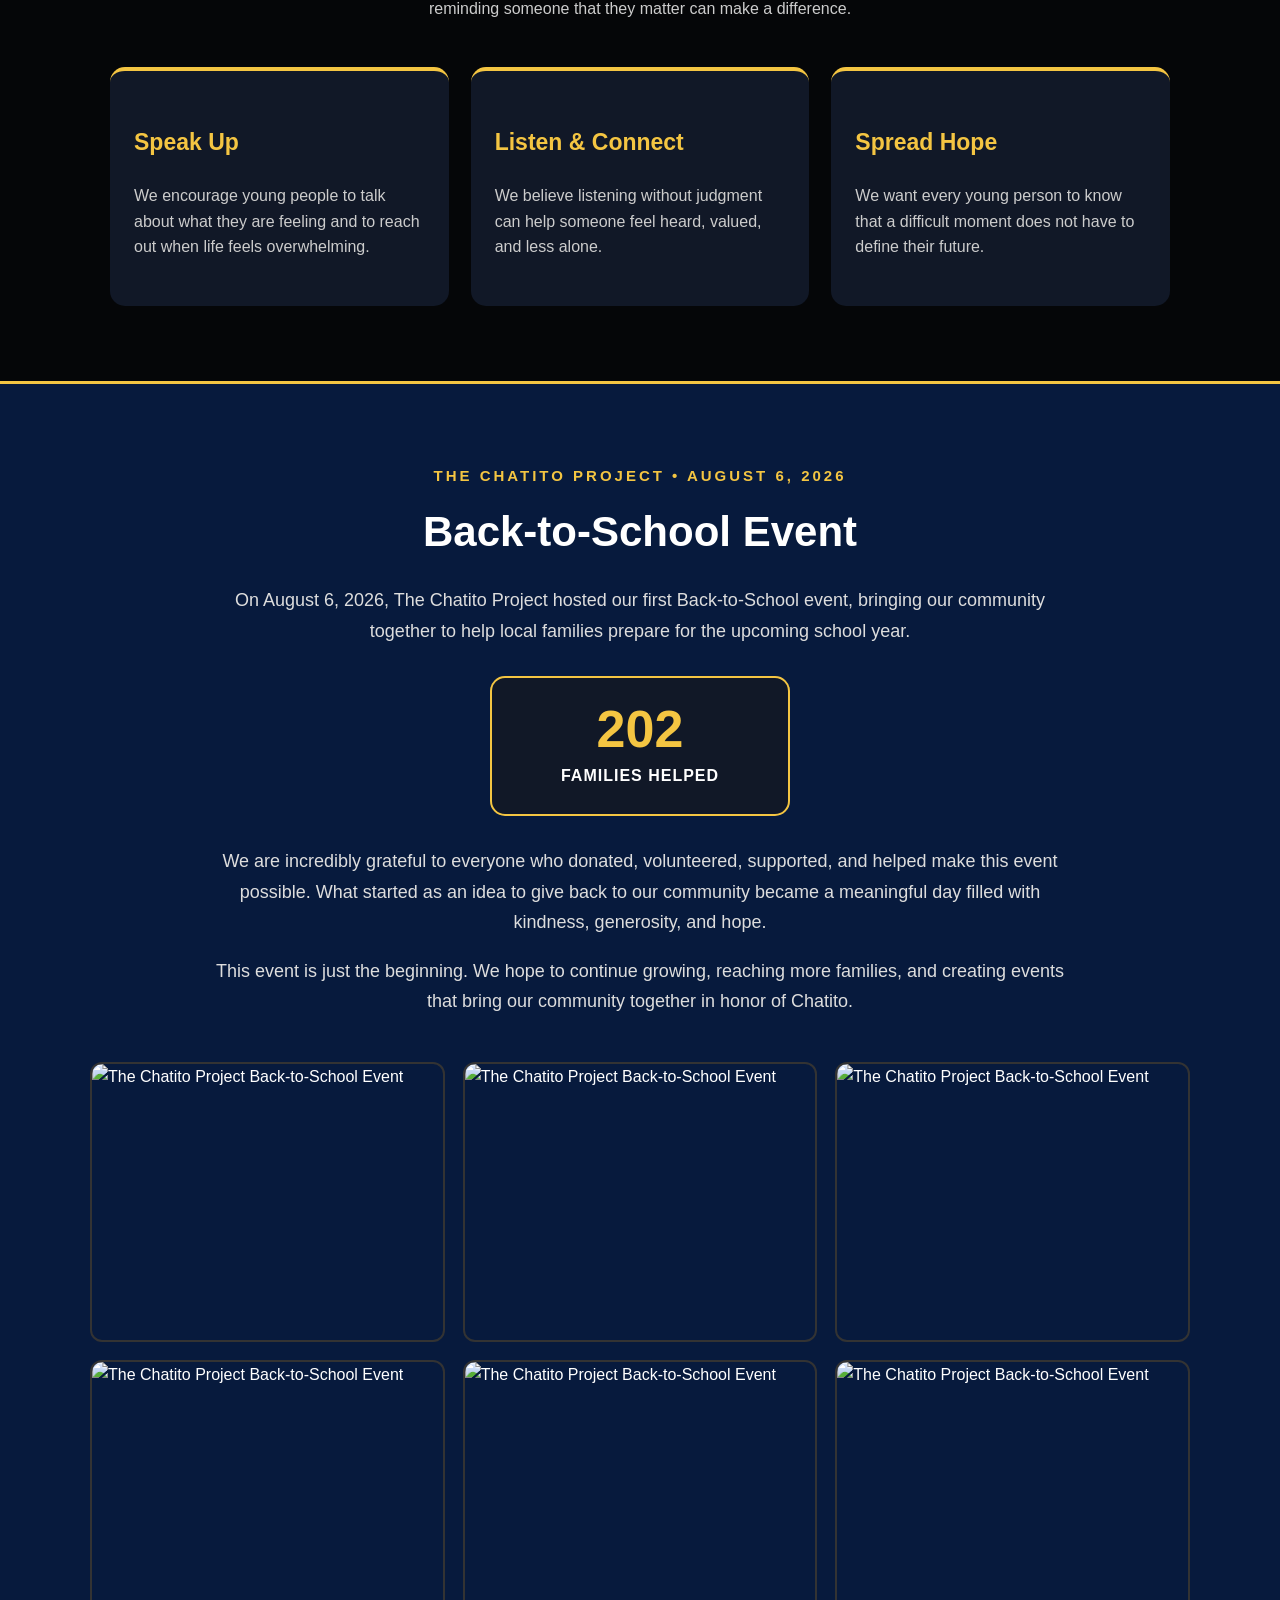
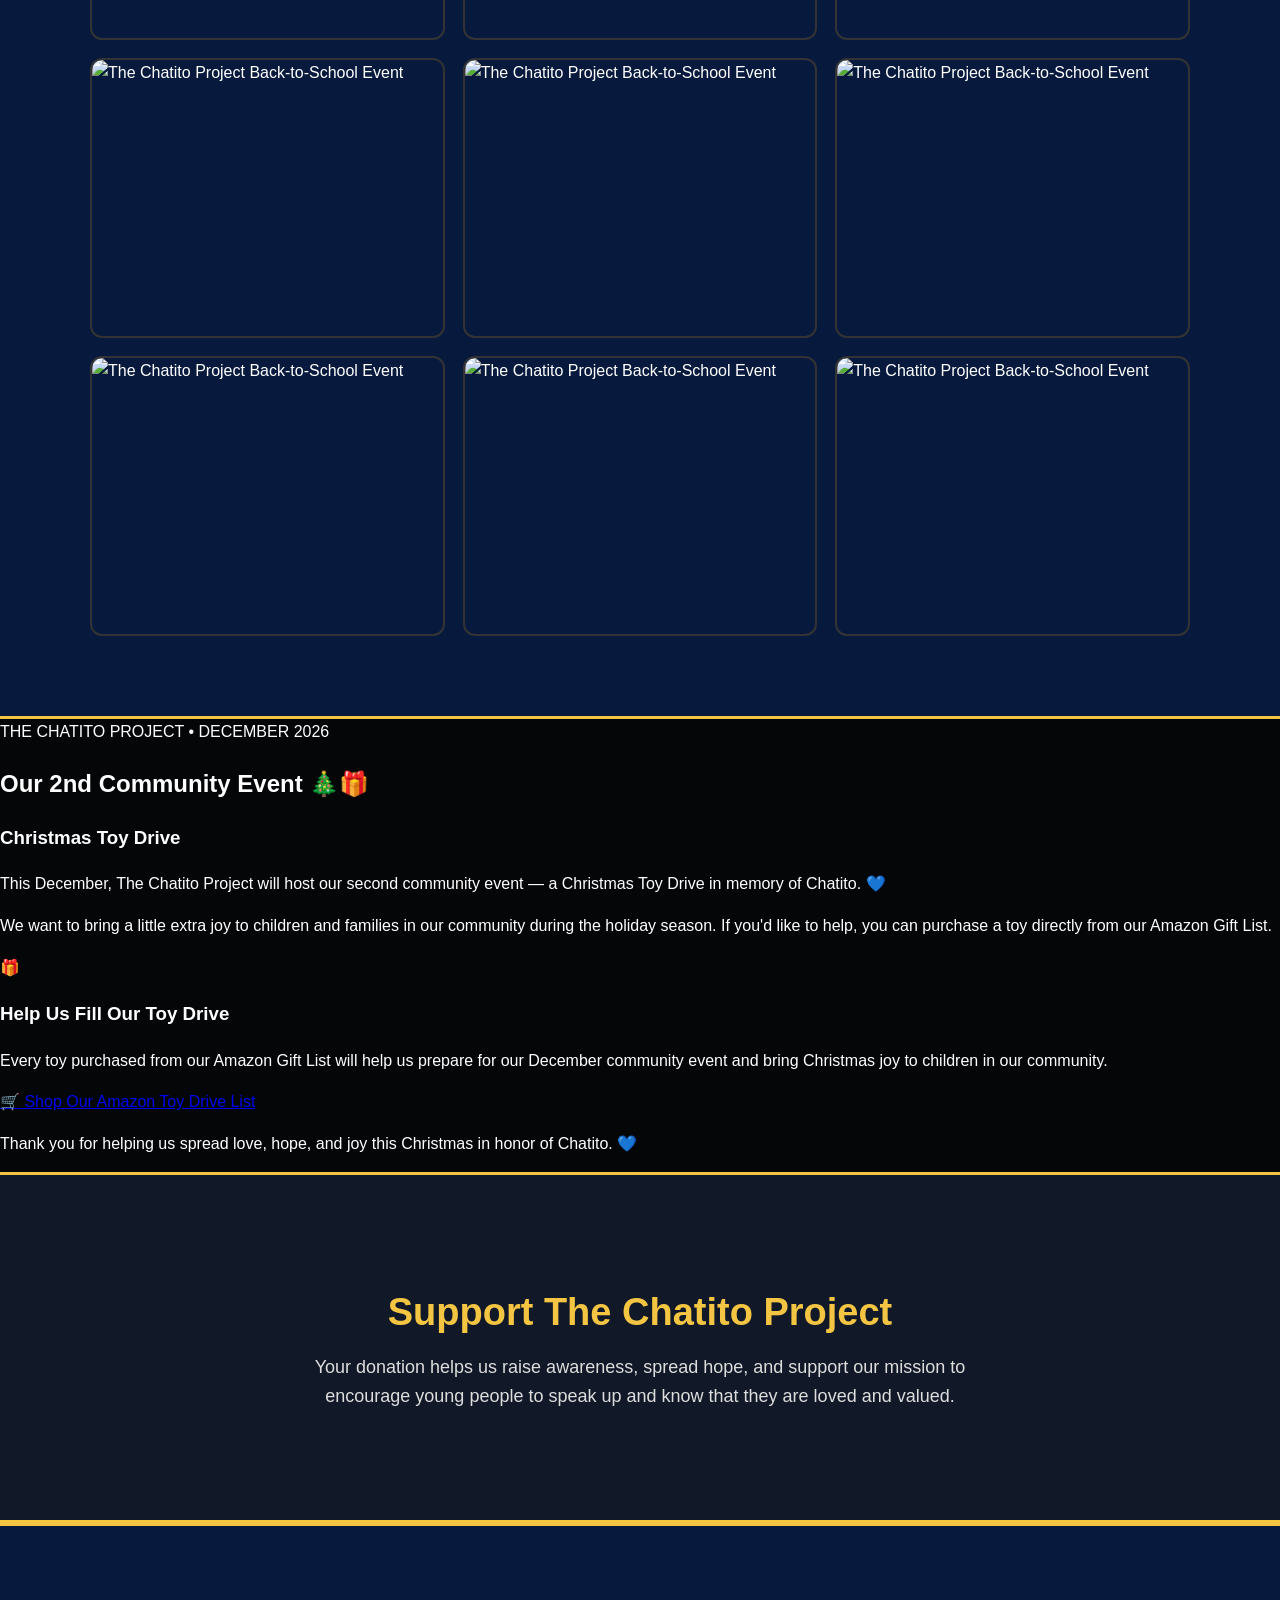
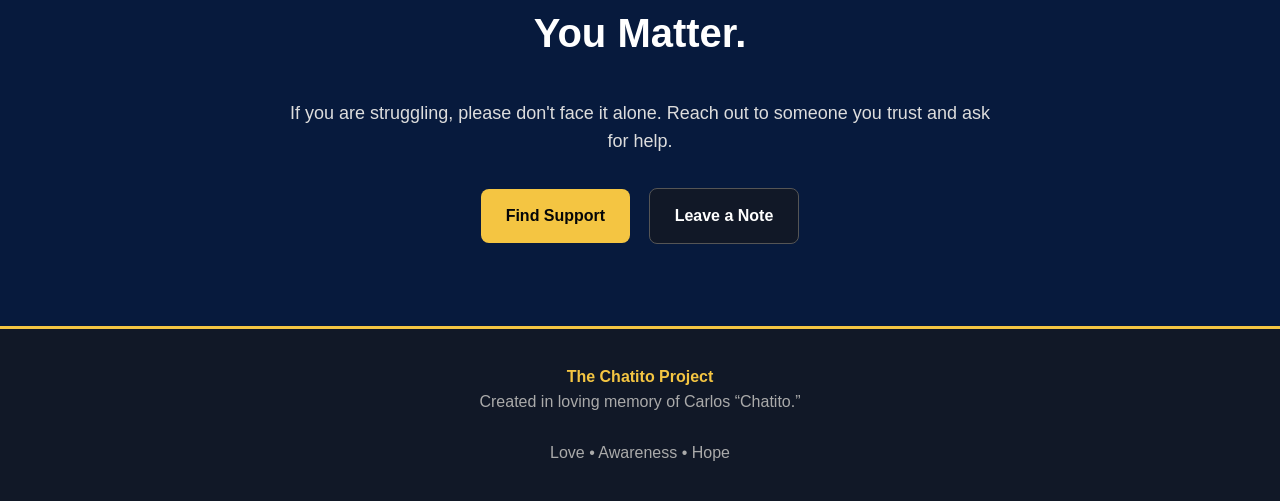
==== commit 7ec7fd63: "Add Christmas Toy Drive section to index.html Added a new section for the 2nd Community Event - Chri" ====
--- a/index.html
+++ b/index.html
@@ -306,6 +306,83 @@
 </section>
 
 
+<!-- =====================================================
+     2ND COMMUNITY EVENT — CHRISTMAS TOY DRIVE
+===================================================== -->
+
+<section class="toy-drive-section" id="toy-drive">
+
+  <div class="toy-drive-container">
+
+    <div class="toy-drive-header">
+
+      <div class="toy-drive-eyebrow">
+        THE CHATITO PROJECT • DECEMBER 2026
+      </div>
+
+      <h2>
+        Our 2nd Community Event 🎄🎁
+      </h2>
+
+      <h3>
+        Christmas Toy Drive
+      </h3>
+
+      <p class="toy-drive-intro">
+        This December, The Chatito Project will host our second
+        community event — a Christmas Toy Drive in memory of Chatito. 💙
+      </p>
+
+      <p class="toy-drive-text">
+        We want to bring a little extra joy to children and families
+        in our community during the holiday season. If you'd like to
+        help, you can purchase a toy directly from our Amazon Gift List.
+      </p>
+
+    </div>
+
+
+    <!-- AMAZON REGISTRY CARD -->
+
+    <div class="toy-drive-card">
+
+      <div class="toy-drive-icon">
+        🎁
+      </div>
+
+      <h3>
+        Help Us Fill Our Toy Drive
+      </h3>
+
+      <p>
+        Every toy purchased from our Amazon Gift List will help us
+        prepare for our December community event and bring Christmas
+        joy to children in our community.
+      </p>
+
+
+      <a
+        href="https://www.amazon.com/registries/gl/guest-view/2W52XY4IJ4P55?ref_=cm_sw_r_apin_ggr-subnav-share_TYPK085FJA9QQTHD3FNC_1&language=en-US"
+        target="_blank"
+        rel="noopener noreferrer"
+        class="toy-drive-button"
+      >
+        🛒 Shop Our Amazon Toy Drive List
+      </a>
+
+
+      <p class="toy-drive-thankyou">
+        Thank you for helping us spread love, hope, and joy this
+        Christmas in honor of Chatito. 💙
+      </p>
+
+    </div>
+
+  </div>
+
+</section>
+
+
 <!-- DONATION SECTION -->
 
 <section class="donation-section">
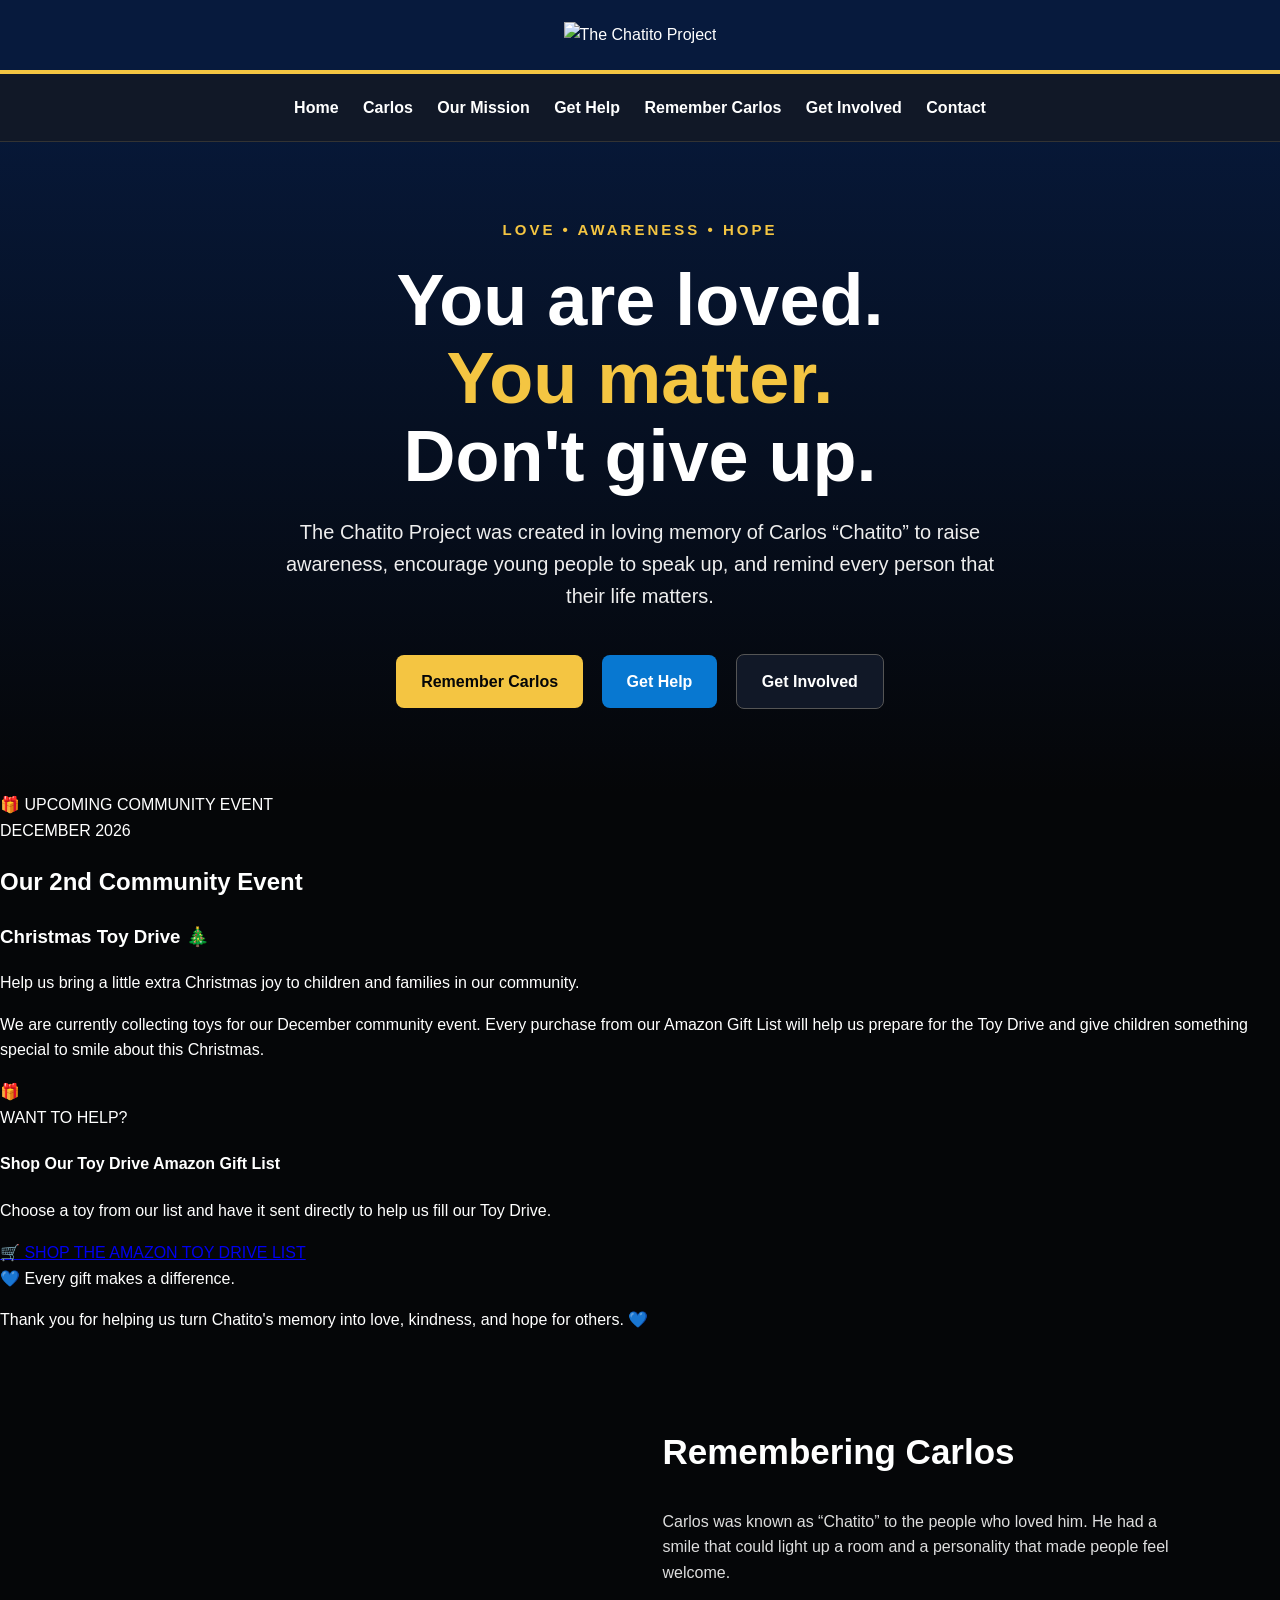
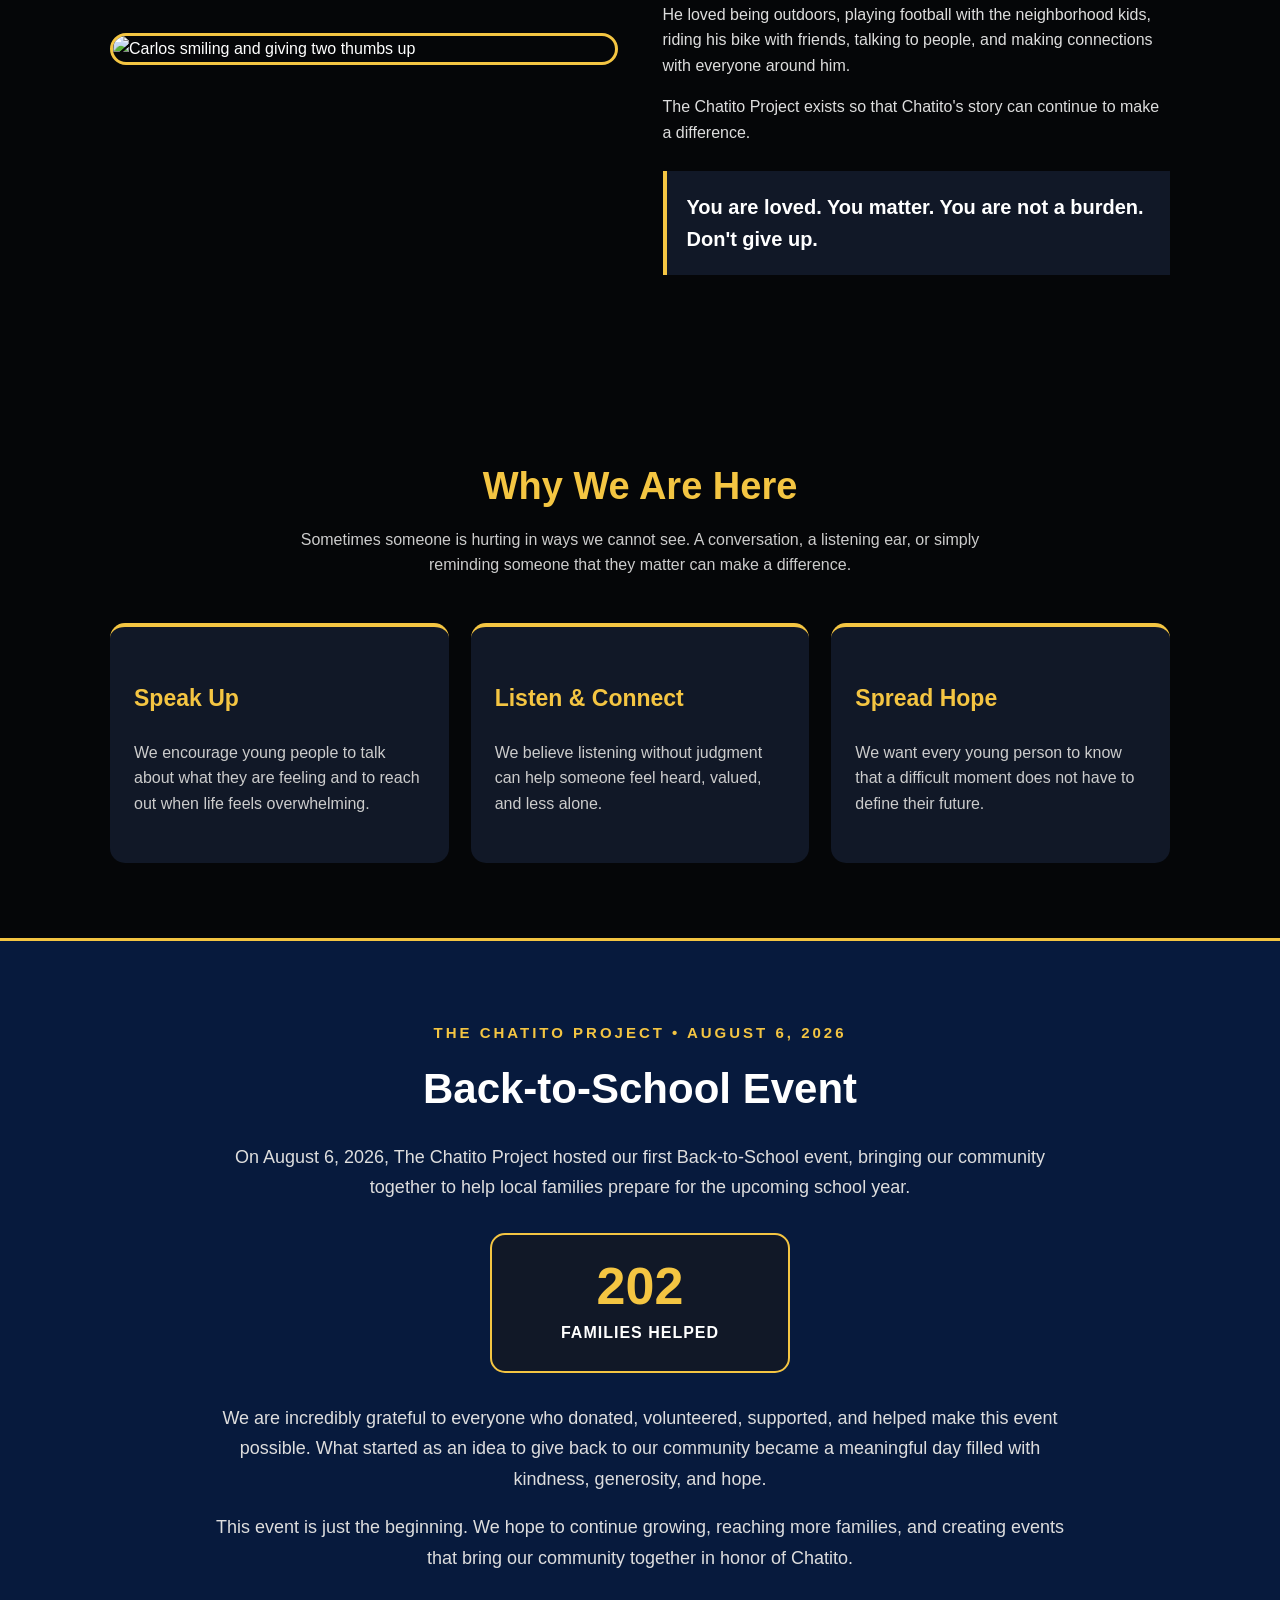
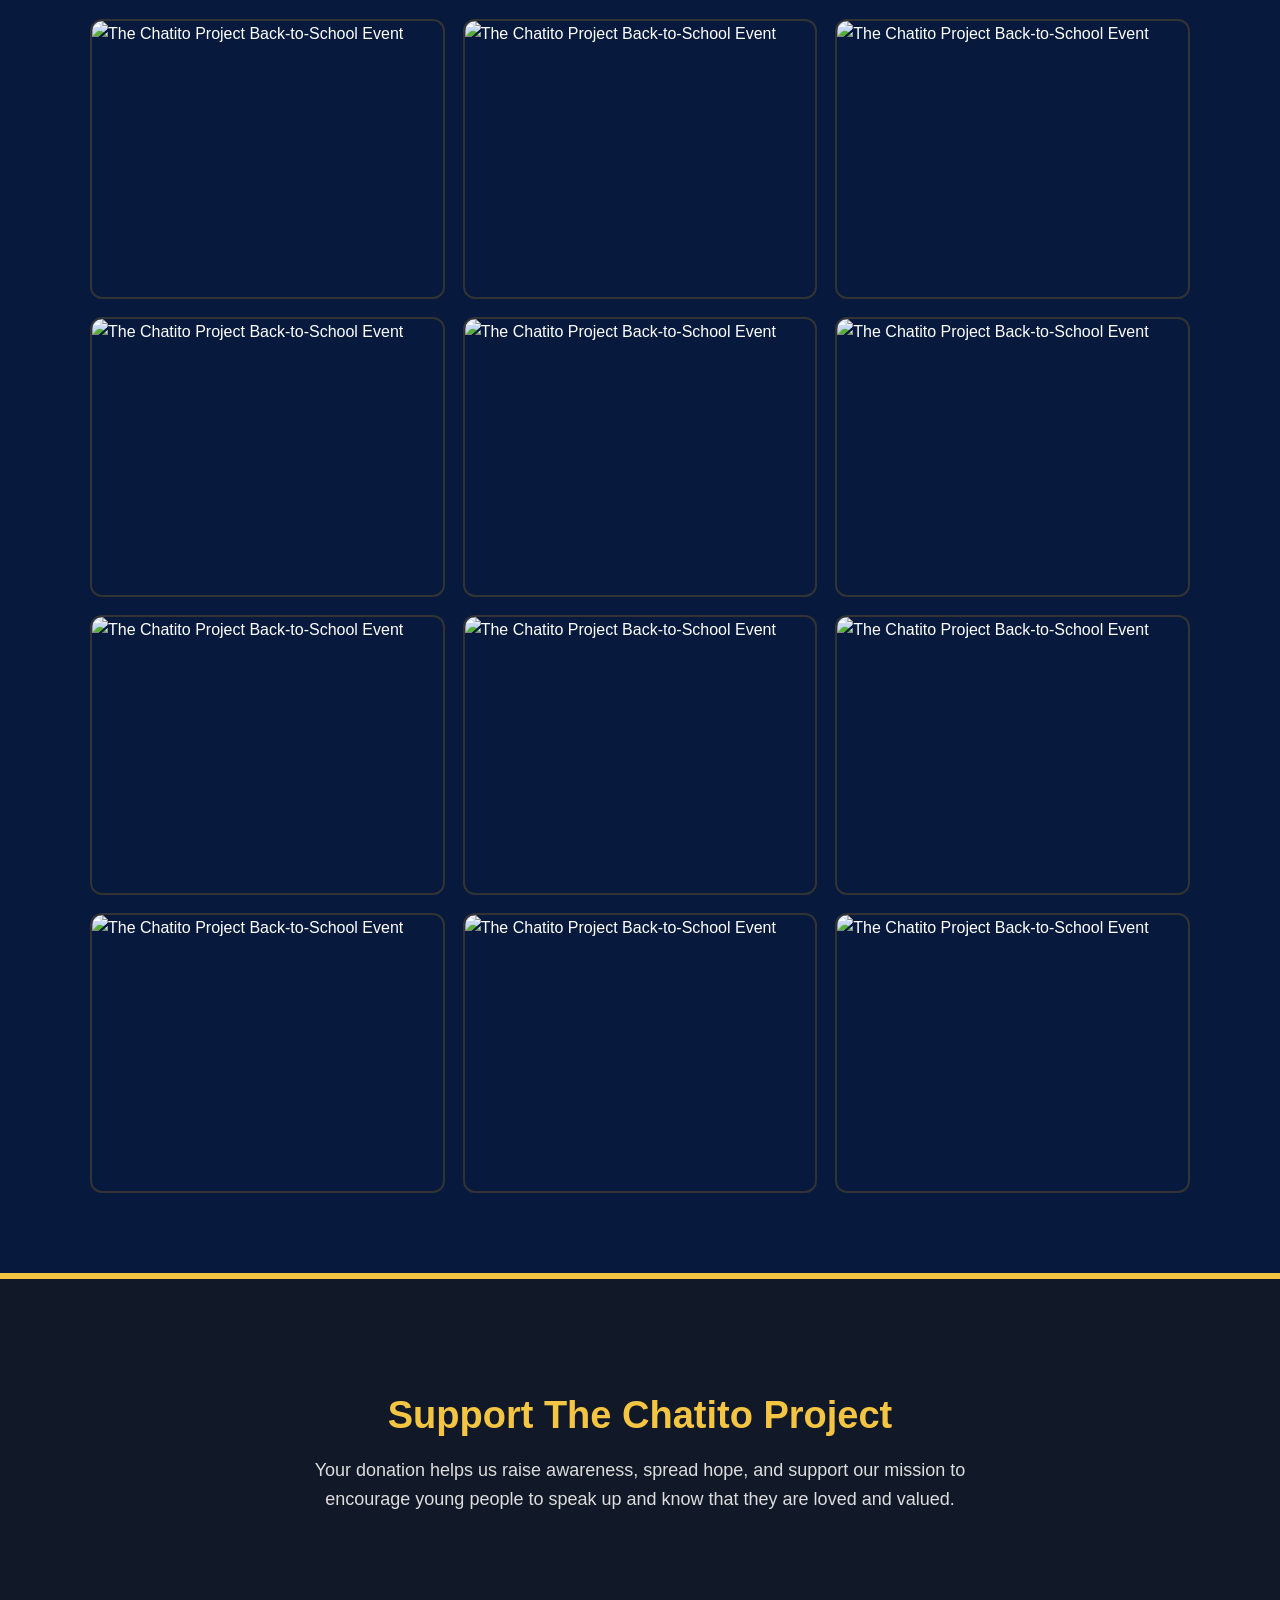
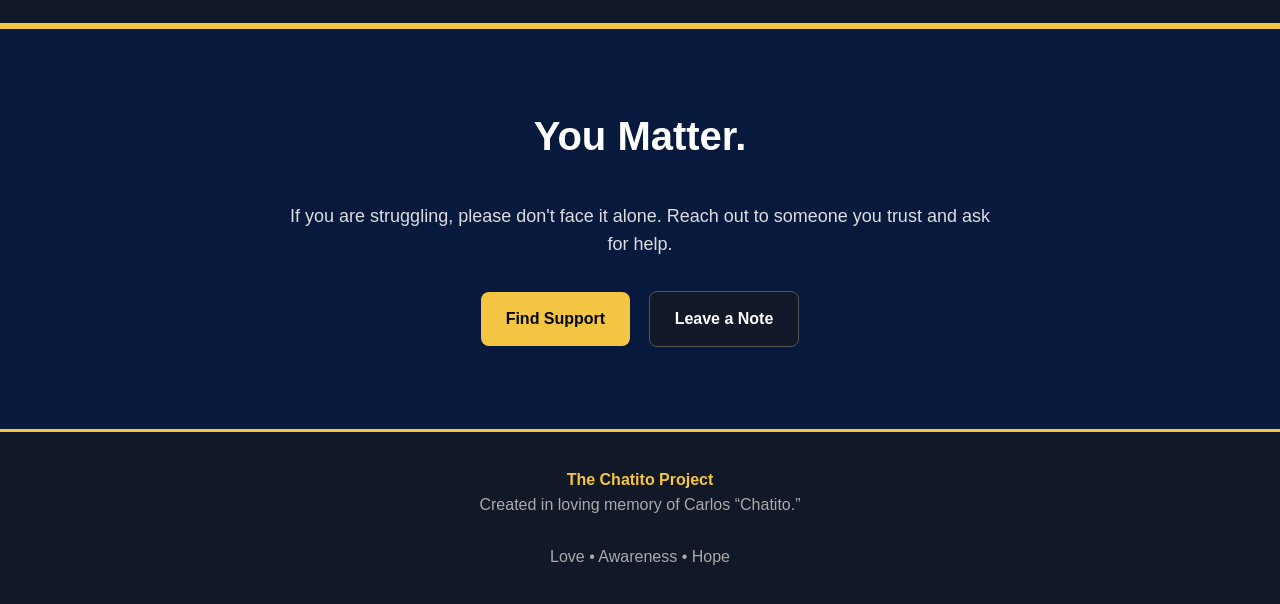
==== commit 013775ff: "Add December Toy Drive section to index.html Added a featured section for the December Toy Drive eve" ====
--- a/index.html
+++ b/index.html
@@ -10,6 +10,7 @@
 </head>
 
 <body>
+
 
 <!-- HEADER -->
 
@@ -77,6 +78,95 @@
 </section>
 
 
+<!-- =====================================================
+     FEATURED PRIORITY EVENT
+     DECEMBER TOY DRIVE
+===================================================== -->
+
+<section class="toy-drive-feature" id="toy-drive">
+
+  <div class="toy-drive-feature-container">
+
+    <div class="priority-badge">
+      🎁 UPCOMING COMMUNITY EVENT
+    </div>
+
+    <div class="toy-drive-date">
+      DECEMBER 2026
+    </div>
+
+    <h2>
+      Our 2nd Community Event
+    </h2>
+
+    <h3>
+      Christmas Toy Drive 🎄
+    </h3>
+
+    <p class="toy-drive-lead">
+      Help us bring a little extra Christmas joy to children and
+      families in our community.
+    </p>
+
+    <p class="toy-drive-message">
+      We are currently collecting toys for our December community
+      event. Every purchase from our Amazon Gift List will help us
+      prepare for the Toy Drive and give children something special
+      to smile about this Christmas.
+    </p>
+
+
+    <!-- PRIORITY AMAZON REGISTRY BOX -->
+
+    <div class="amazon-priority-box">
+
+      <div class="amazon-gift-icon">
+        🎁
+      </div>
+
+      <div class="amazon-priority-content">
+
+        <div class="amazon-small-heading">
+          WANT TO HELP?
+        </div>
+
+        <h4>
+          Shop Our Toy Drive Amazon Gift List
+        </h4>
+
+        <p>
+          Choose a toy from our list and have it sent directly to
+          help us fill our Toy Drive.
+        </p>
+
+        <a
+          class="amazon-registry-button"
+          href="https://www.amazon.com/registries/gl/guest-view/2W52XY4IJ4P55?ref_=cm_sw_r_apin_ggr-subnav-share_TYPK085FJA9QQTHD3FNC_1&language=en-US"
+          target="_blank"
+          rel="noopener noreferrer"
+        >
+          🛒 SHOP THE AMAZON TOY DRIVE LIST
+        </a>
+
+        <div class="amazon-note">
+          💙 Every gift makes a difference.
+        </div>
+
+      </div>
+
+    </div>
+
+
+    <p class="toy-drive-thank-you">
+      Thank you for helping us turn Chatito's memory into love,
+      kindness, and hope for others. 💙
+    </p>
+
+  </div>
+
+</section>
+
+
 <!-- REMEMBERING CARLOS -->
 
 <section class="section">
@@ -306,83 +396,6 @@
 </section>
 
 
-<!-- =====================================================
-     2ND COMMUNITY EVENT — CHRISTMAS TOY DRIVE
-===================================================== -->
-
-<section class="toy-drive-section" id="toy-drive">
-
-  <div class="toy-drive-container">
-
-    <div class="toy-drive-header">
-
-      <div class="toy-drive-eyebrow">
-        THE CHATITO PROJECT • DECEMBER 2026
-      </div>
-
-      <h2>
-        Our 2nd Community Event 🎄🎁
-      </h2>
-
-      <h3>
-        Christmas Toy Drive
-      </h3>
-
-      <p class="toy-drive-intro">
-        This December, The Chatito Project will host our second
-        community event — a Christmas Toy Drive in memory of Chatito. 💙
-      </p>
-
-      <p class="toy-drive-text">
-        We want to bring a little extra joy to children and families
-        in our community during the holiday season. If you'd like to
-        help, you can purchase a toy directly from our Amazon Gift List.
-      </p>
-
-    </div>
-
-
-    <!-- AMAZON REGISTRY CARD -->
-
-    <div class="toy-drive-card">
-
-      <div class="toy-drive-icon">
-        🎁
-      </div>
-
-      <h3>
-        Help Us Fill Our Toy Drive
-      </h3>
-
-      <p>
-        Every toy purchased from our Amazon Gift List will help us
-        prepare for our December community event and bring Christmas
-        joy to children in our community.
-      </p>
-
-
-      <a
-        href="https://www.amazon.com/registries/gl/guest-view/2W52XY4IJ4P55?ref_=cm_sw_r_apin_ggr-subnav-share_TYPK085FJA9QQTHD3FNC_1&language=en-US"
-        target="_blank"
-        rel="noopener noreferrer"
-        class="toy-drive-button"
-      >
-        🛒 Shop Our Amazon Toy Drive List
-      </a>
-
-
-      <p class="toy-drive-thankyou">
-        Thank you for helping us spread love, hope, and joy this
-        Christmas in honor of Chatito. 💙
-      </p>
-
-    </div>
-
-  </div>
-
-</section>
-
-
 <!-- DONATION SECTION -->
 
 <section class="donation-section">
--- a/styles.css
+++ b/styles.css
@@ -2,12 +2,15 @@
    THE CHATITO PROJECT
    Main Website Styles
    ========================================= */
+
 * {
   box-sizing: border-box;
 }
+
 html {
   scroll-behavior: smooth;
 }
+
 body {
   margin: 0;
   font-family: Arial, Helvetica, sans-serif;
@@ -15,22 +18,29 @@
   color: #ffffff;
   line-height: 1.6;
 }
+
+
 /* =========================================
    HEADER
    ========================================= */
+
 header {
   background: #071a3d;
   padding: 22px 20px;
   text-align: center;
   border-bottom: 4px solid #f4c542;
 }
+
 header img {
   width: 190px;
   max-width: 80%;
 }
+
+
 /* =========================================
    NAVIGATION
    ========================================= */
+
 nav {
   background: #111827;
   padding: 16px 10px;
@@ -40,6 +50,7 @@
   z-index: 10;
   border-bottom: 1px solid #333;
 }
+
 nav a {
   color: #ffffff;
   text-decoration: none;
@@ -47,12 +58,16 @@
   font-weight: bold;
   display: inline-block;
 }
+
 nav a:hover {
   color: #f4c542;
 }
+
+
 /* =========================================
    HERO
    ========================================= */
+
 .hero {
   min-height: 650px;
   display: flex;
@@ -60,6 +75,7 @@
   justify-content: center;
   text-align: center;
   padding: 70px 20px;
+
   background:
     linear-gradient(
       rgba(7, 26, 61, 0.88),
@@ -68,35 +84,44 @@
     url("https://thechatitoproject.org/IMG_0096.jpeg")
     center/cover no-repeat;
 }
+
 .hero-content {
   max-width: 850px;
 }
+
 .eyebrow {
   color: #f4c542;
   font-weight: bold;
   letter-spacing: 3px;
   font-size: 15px;
 }
+
 .hero h1 {
   font-size: clamp(42px, 7vw, 72px);
   line-height: 1.08;
   margin: 20px 0;
 }
+
 .hero h1 span {
   color: #f4c542;
 }
+
 .hero p {
   max-width: 720px;
   margin: 20px auto;
   font-size: 20px;
   color: #eeeeee;
 }
+
+
 /* =========================================
    BUTTONS
    ========================================= */
+
 .buttons {
   margin-top: 35px;
 }
+
 .button {
   display: inline-block;
   padding: 14px 25px;
@@ -106,66 +131,83 @@
   font-weight: bold;
   transition: transform 0.2s ease;
 }
+
 .button:hover {
   transform: translateY(-2px);
 }
+
 .button-gold {
   background: #f4c542;
   color: #050608;
 }
+
 .button-blue {
   background: #0878d1;
   color: #ffffff;
 }
+
 .button-dark {
   background: #111827;
   color: #ffffff;
   border: 1px solid #555;
 }
+
+
 /* =========================================
    GENERAL SECTIONS
    ========================================= */
+
 .section {
   max-width: 1100px;
   margin: auto;
   padding: 75px 20px;
 }
+
 .section-title {
   text-align: center;
   margin-bottom: 45px;
 }
+
 .section-title h2 {
   color: #f4c542;
   font-size: 38px;
   margin-bottom: 10px;
 }
+
 .section-title p {
   max-width: 700px;
   margin: auto;
   color: #cccccc;
 }
+
+
 /* =========================================
    ABOUT / REMEMBERING CARLOS
    ========================================= */
+
 .about-grid {
   display: grid;
   grid-template-columns: 1fr 1fr;
   gap: 45px;
   align-items: center;
 }
+
 .about-photo img {
   width: 100%;
   display: block;
   border-radius: 18px;
   border: 3px solid #f4c542;
 }
+
 .about-text h2 {
   font-size: 35px;
   margin-top: 0;
 }
+
 .about-text p {
   color: #dddddd;
 }
+
 .quote {
   margin-top: 25px;
   padding: 20px;
@@ -174,45 +216,57 @@
   font-size: 20px;
   font-weight: bold;
 }
+
+
 /* =========================================
    WHY WE ARE HERE CARDS
    ========================================= */
+
 .cards {
   display: grid;
   grid-template-columns: repeat(3, 1fr);
   gap: 22px;
 }
+
 .card {
   background: #111827;
   padding: 30px 24px;
   border-radius: 15px;
   border-top: 4px solid #f4c542;
 }
+
 .card h3 {
   color: #f4c542;
   font-size: 23px;
 }
+
 .card p {
   color: #cccccc;
 }
+
+
 /* =========================================
    BACK-TO-SCHOOL EVENT
    ========================================= */
+
 .event-section {
   background: #071a3d;
   padding: 80px 20px;
   border-top: 3px solid #f4c542;
   border-bottom: 3px solid #f4c542;
 }
+
 .event-container {
   max-width: 1100px;
   margin: 0 auto;
 }
+
 .event-header {
   text-align: center;
   max-width: 850px;
   margin: 0 auto 45px;
 }
+
 .event-eyebrow {
   color: #f4c542;
   font-size: 15px;
@@ -220,20 +274,25 @@
   letter-spacing: 3px;
   margin-bottom: 10px;
 }
+
 .event-header h2 {
   color: #ffffff;
   font-size: 42px;
   margin: 10px 0 20px;
 }
+
 .event-intro,
 .event-text {
   color: #dddddd;
   font-size: 18px;
   line-height: 1.7;
 }
+
+
 /* =========================================
    202 FAMILIES STAT
    ========================================= */
+
 .event-stat {
   margin: 30px auto;
   padding: 25px;
@@ -243,12 +302,14 @@
   border: 2px solid #f4c542;
   text-align: center;
 }
+
 .event-stat strong {
   display: block;
   color: #f4c542;
   font-size: 52px;
   line-height: 1;
 }
+
 .event-stat span {
   display: block;
   margin-top: 8px;
@@ -257,14 +318,18 @@
   letter-spacing: 1px;
   text-transform: uppercase;
 }
+
+
 /* =========================================
    EVENT PHOTO GALLERY
    ========================================= */
+
 .event-gallery {
   display: grid;
   grid-template-columns: repeat(3, 1fr);
   gap: 18px;
 }
+
 .event-gallery img {
   width: 100%;
   height: 280px;
@@ -274,36 +339,202 @@
   display: block;
   transition: transform 0.3s ease;
 }
+
 .event-gallery img:hover {
   transform: scale(1.02);
   border-color: #f4c542;
 }
-/* =========================================
-   DONATION SECTION
-   ========================================= */
-.donation-section {
-  background: #111827;
-  padding: 75px 20px;
-  text-align: center;
+
+
+/* =========================================
+   2ND COMMUNITY EVENT
+   CHRISTMAS TOY DRIVE
+   ========================================= */
+
+.toy-drive-section {
+  padding: 80px 20px;
+
+  background:
+    linear-gradient(
+      135deg,
+      #050608,
+      #071a3d
+    );
+
+  color: #ffffff;
+  text-align: center;
+
   border-top: 3px solid #f4c542;
   border-bottom: 3px solid #f4c542;
 }
+
+.toy-drive-container {
+  max-width: 1000px;
+  margin: 0 auto;
+}
+
+.toy-drive-header {
+  max-width: 800px;
+  margin: 0 auto 45px;
+}
+
+.toy-drive-eyebrow {
+  color: #f4c542;
+  font-size: 15px;
+  font-weight: bold;
+  letter-spacing: 3px;
+  margin-bottom: 12px;
+}
+
+.toy-drive-section h2 {
+  font-size: 44px;
+  line-height: 1.15;
+  margin: 10px 0;
+  color: #ffffff;
+}
+
+.toy-drive-section h3 {
+  font-size: 28px;
+  margin: 10px 0 20px;
+  color: #f4c542;
+}
+
+.toy-drive-intro {
+  font-size: 20px;
+  line-height: 1.7;
+  margin: 20px auto;
+  color: #eeeeee;
+}
+
+.toy-drive-text {
+  font-size: 18px;
+  line-height: 1.7;
+  color: #cccccc;
+}
+
+
+/* =========================================
+   AMAZON TOY DRIVE CARD
+   ========================================= */
+
+.toy-drive-card {
+  max-width: 700px;
+  margin: 0 auto;
+  padding: 45px 30px;
+
+  background: #111827;
+
+  color: #ffffff;
+
+  border-radius: 18px;
+
+  border: 3px solid #f4c542;
+
+  box-shadow:
+    0 15px 40px rgba(0, 0, 0, 0.35);
+}
+
+.toy-drive-icon {
+  font-size: 55px;
+  margin-bottom: 10px;
+}
+
+.toy-drive-card h3 {
+  color: #f4c542;
+  font-size: 30px;
+  margin-bottom: 15px;
+}
+
+.toy-drive-card p {
+  color: #dddddd;
+  font-size: 17px;
+  line-height: 1.7;
+  margin-bottom: 25px;
+}
+
+
+/* =========================================
+   AMAZON REGISTRY BUTTON
+   ========================================= */
+
+.toy-drive-button {
+  display: inline-block;
+
+  padding: 17px 30px;
+
+  background: #f4c542;
+
+  color: #050608;
+
+  font-size: 17px;
+  font-weight: 800;
+
+  text-decoration: none;
+
+  border-radius: 10px;
+
+  border: 2px solid #f4c542;
+
+  transition:
+    transform 0.2s ease,
+    box-shadow 0.2s ease,
+    background 0.2s ease;
+}
+
+.toy-drive-button:hover {
+  transform: translateY(-3px);
+
+  background: #ffffff;
+
+  color: #071a3d;
+
+  box-shadow:
+    0 8px 25px rgba(0, 0, 0, 0.3);
+}
+
+.toy-drive-thankyou {
+  margin-top: 28px;
+  margin-bottom: 0 !important;
+
+  color: #f4c542 !important;
+
+  font-weight: bold;
+}
+
+
+/* =========================================
+   DONATION SECTION
+   ========================================= */
+
+.donation-section {
+  background: #111827;
+  padding: 75px 20px;
+  text-align: center;
+  border-top: 3px solid #f4c542;
+  border-bottom: 3px solid #f4c542;
+}
+
 .donation-section .section-title {
   max-width: 800px;
   margin: 0 auto 35px;
 }
+
 .donation-section h2 {
   color: #f4c542;
   font-size: 38px;
   margin-bottom: 10px;
 }
+
 .donation-section p {
   color: #dddddd;
   font-size: 18px;
 }
+
+
 /* =========================================
    FINAL CALL TO ACTION
    ========================================= */
+
 .cta {
   text-align: center;
   background: #071a3d;
@@ -311,79 +542,157 @@
   border-top: 3px solid #f4c542;
   border-bottom: 3px solid #f4c542;
 }
+
 .cta h2 {
   font-size: 40px;
   margin-top: 0;
 }
+
 .cta p {
   max-width: 700px;
   margin: 15px auto 25px;
   color: #dddddd;
   font-size: 18px;
 }
+
+
 /* =========================================
    FOOTER
    ========================================= */
+
 footer {
   background: #111827;
   text-align: center;
   padding: 35px 20px;
   color: #aaaaaa;
 }
+
 footer strong {
   color: #f4c542;
 }
+
+
 /* =========================================
    TABLET
    ========================================= */
+
 @media (max-width: 800px) {
+
   .about-grid {
     grid-template-columns: 1fr;
   }
+
   .cards {
     grid-template-columns: 1fr;
   }
+
   .event-gallery {
     grid-template-columns: 1fr 1fr;
   }
+
   .hero {
     min-height: 600px;
   }
-}
+
+  .toy-drive-section h2 {
+    font-size: 38px;
+  }
+
+}
+
+
 /* =========================================
    MOBILE
    ========================================= */
+
 @media (max-width: 500px) {
+
   nav a {
     margin: 4px 6px;
     font-size: 14px;
   }
+
   .hero {
     padding: 55px 18px;
   }
+
   .hero p {
     font-size: 17px;
   }
+
   .section {
     padding: 55px 18px;
   }
+
   .cta h2 {
     font-size: 32px;
   }
+
   .donation-section h2 {
     font-size: 32px;
   }
+
   .event-section {
     padding: 60px 15px;
   }
+
   .event-header h2 {
     font-size: 32px;
   }
+
   .event-gallery {
     grid-template-columns: 1fr;
     gap: 12px;
   }
+
   .event-gallery img {
     height: auto;
   }
-}
+
+
+  /* TOY DRIVE MOBILE */
+
+  .toy-drive-section {
+    padding: 60px 15px;
+  }
+
+  .toy-drive-eyebrow {
+    font-size: 12px;
+    letter-spacing: 2px;
+  }
+
+  .toy-drive-section h2 {
+    font-size: 32px;
+  }
+
+  .toy-drive-section h3 {
+    font-size: 24px;
+  }
+
+  .toy-drive-intro {
+    font-size: 18px;
+  }
+
+  .toy-drive-text {
+    font-size: 16px;
+  }
+
+  .toy-drive-card {
+    padding: 35px 20px;
+  }
+
+  .toy-drive-icon {
+    font-size: 48px;
+  }
+
+  .toy-drive-card h3 {
+    font-size: 25px;
+  }
+
+  .toy-drive-button {
+    width: 100%;
+    padding: 16px 15px;
+    font-size: 16px;
+  }
+
+}
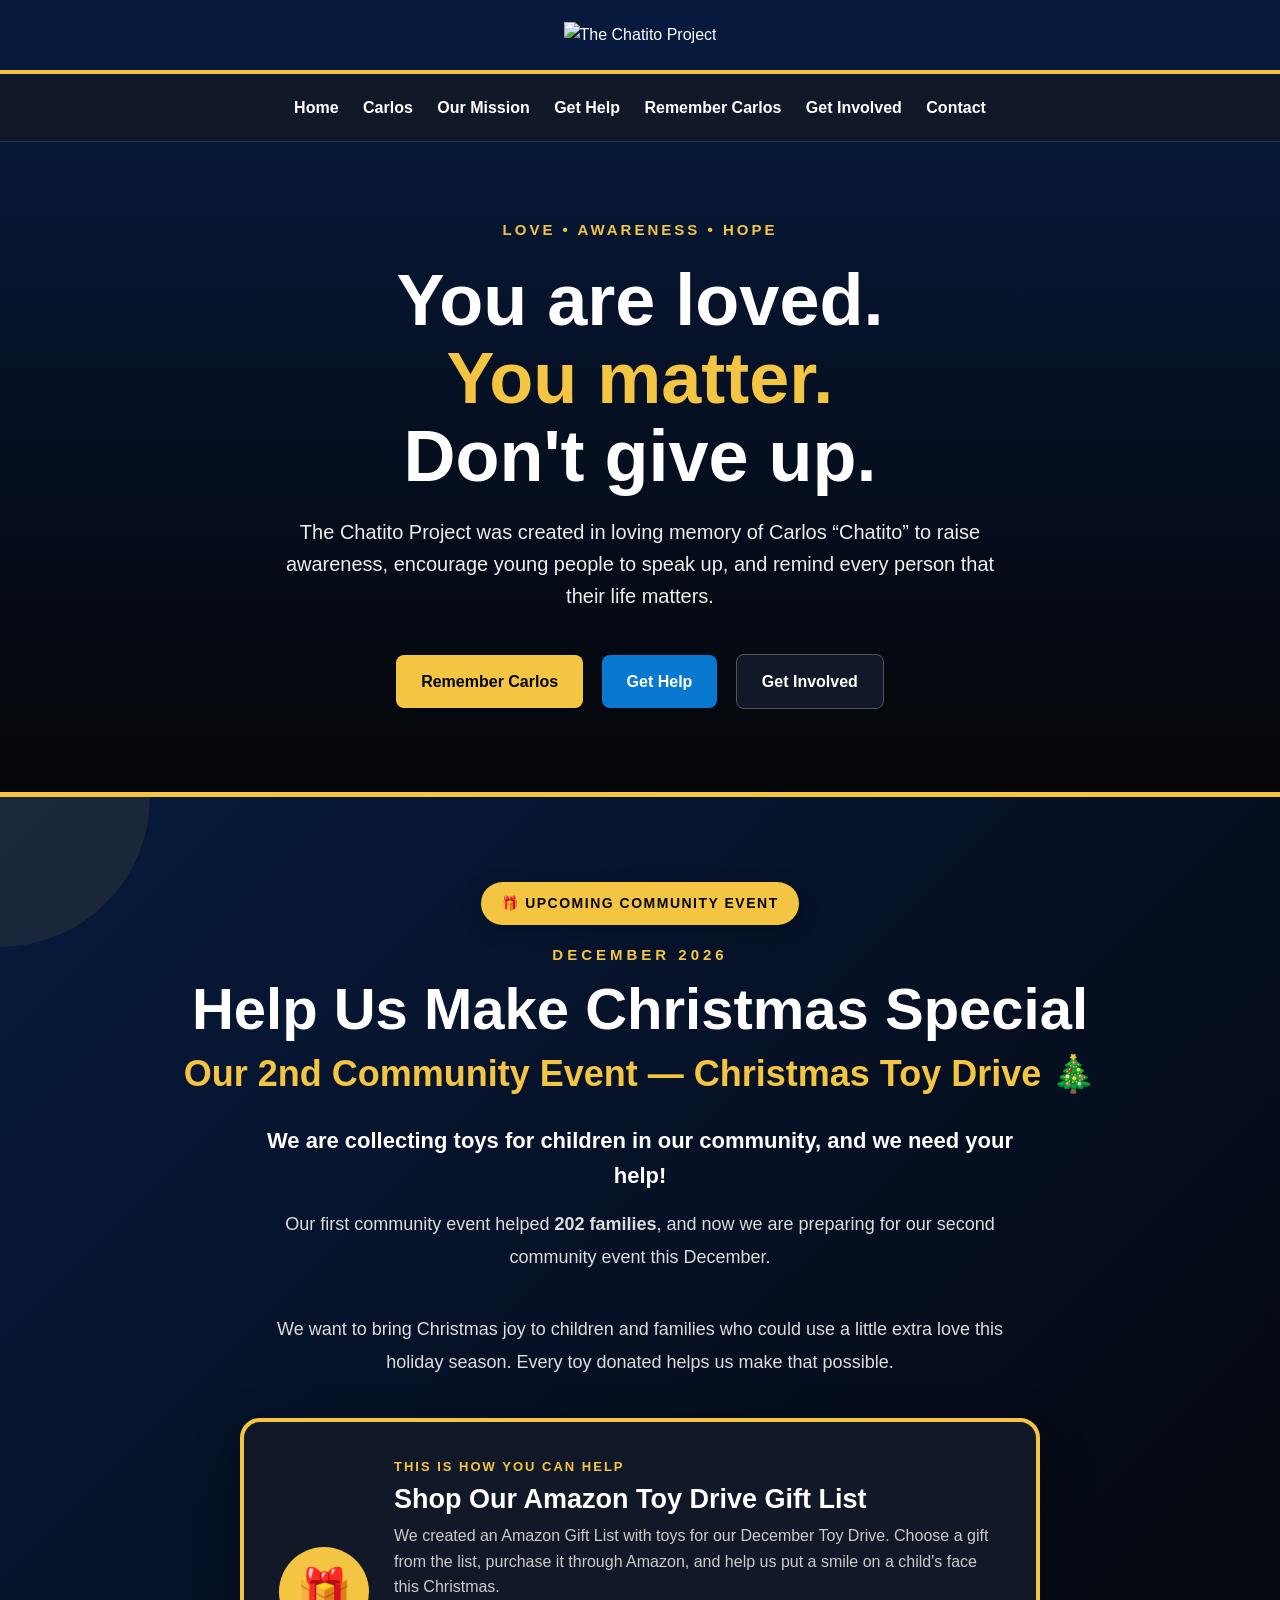
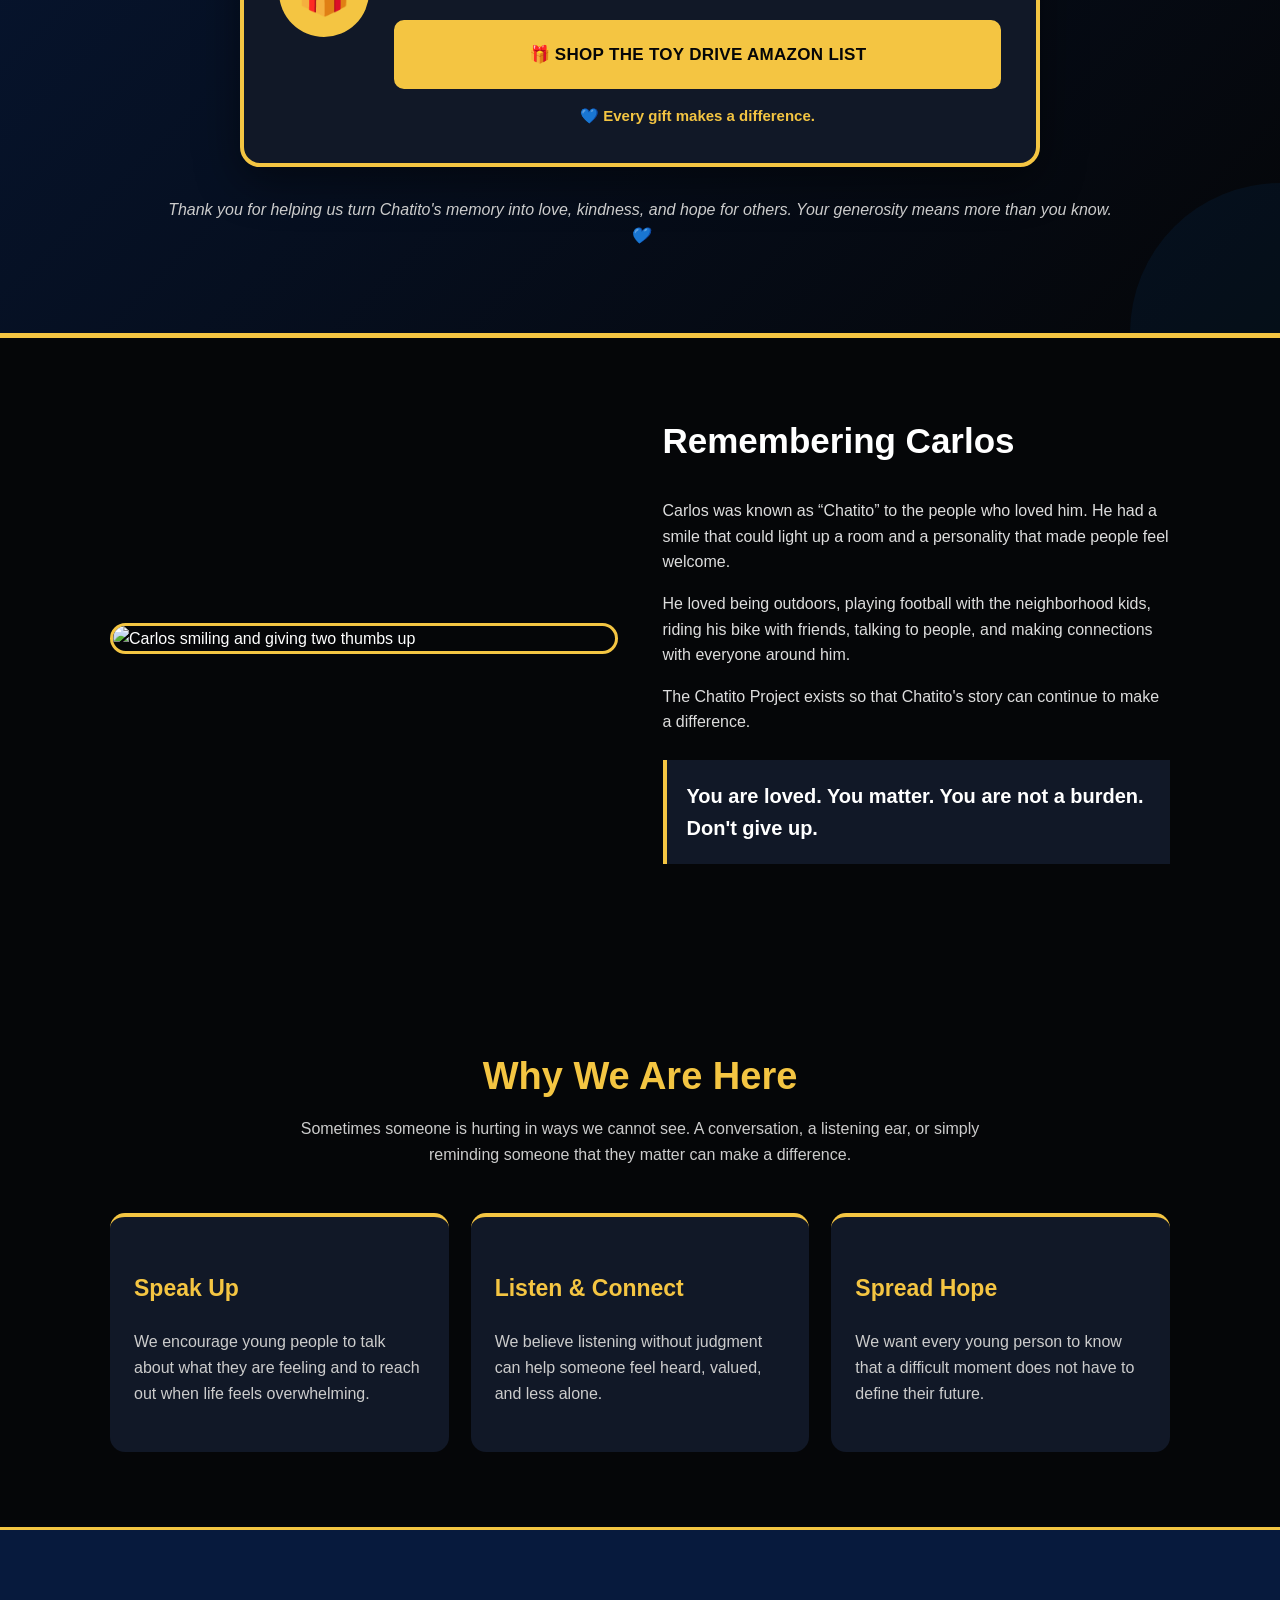
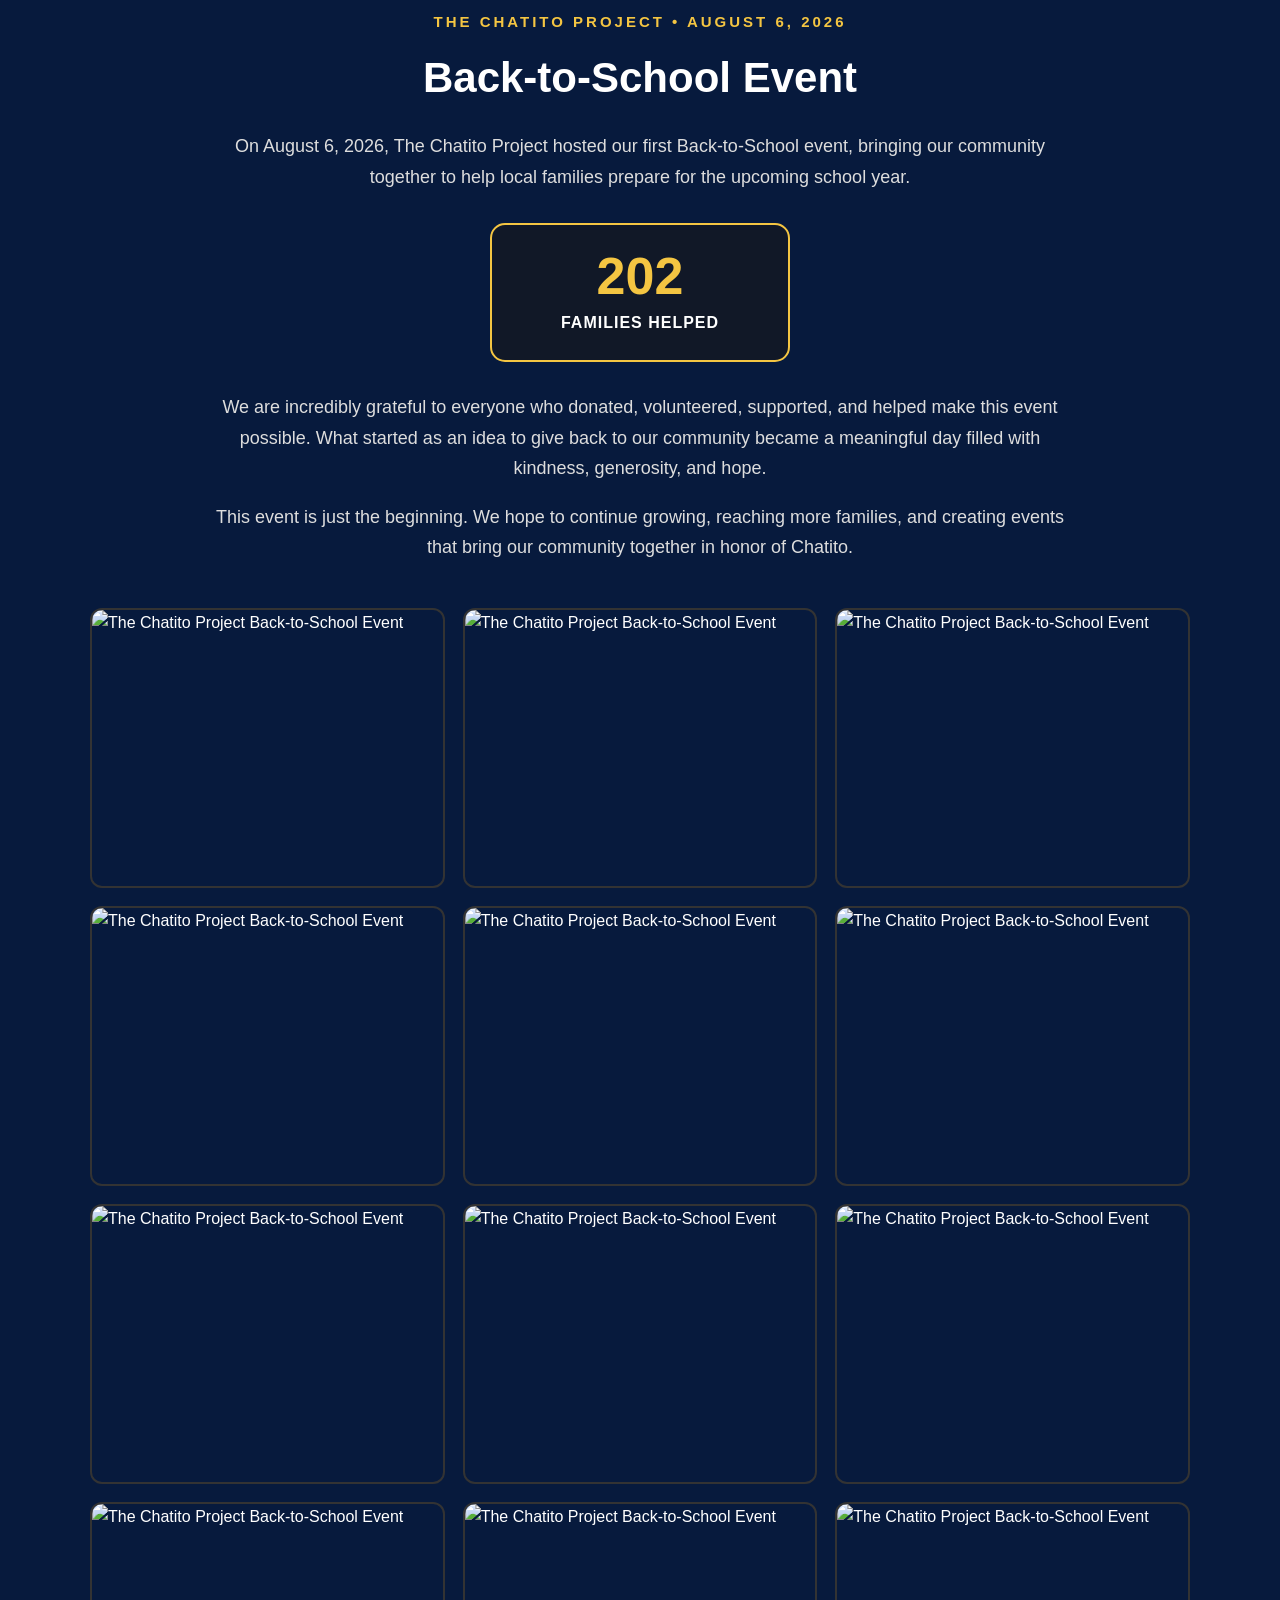
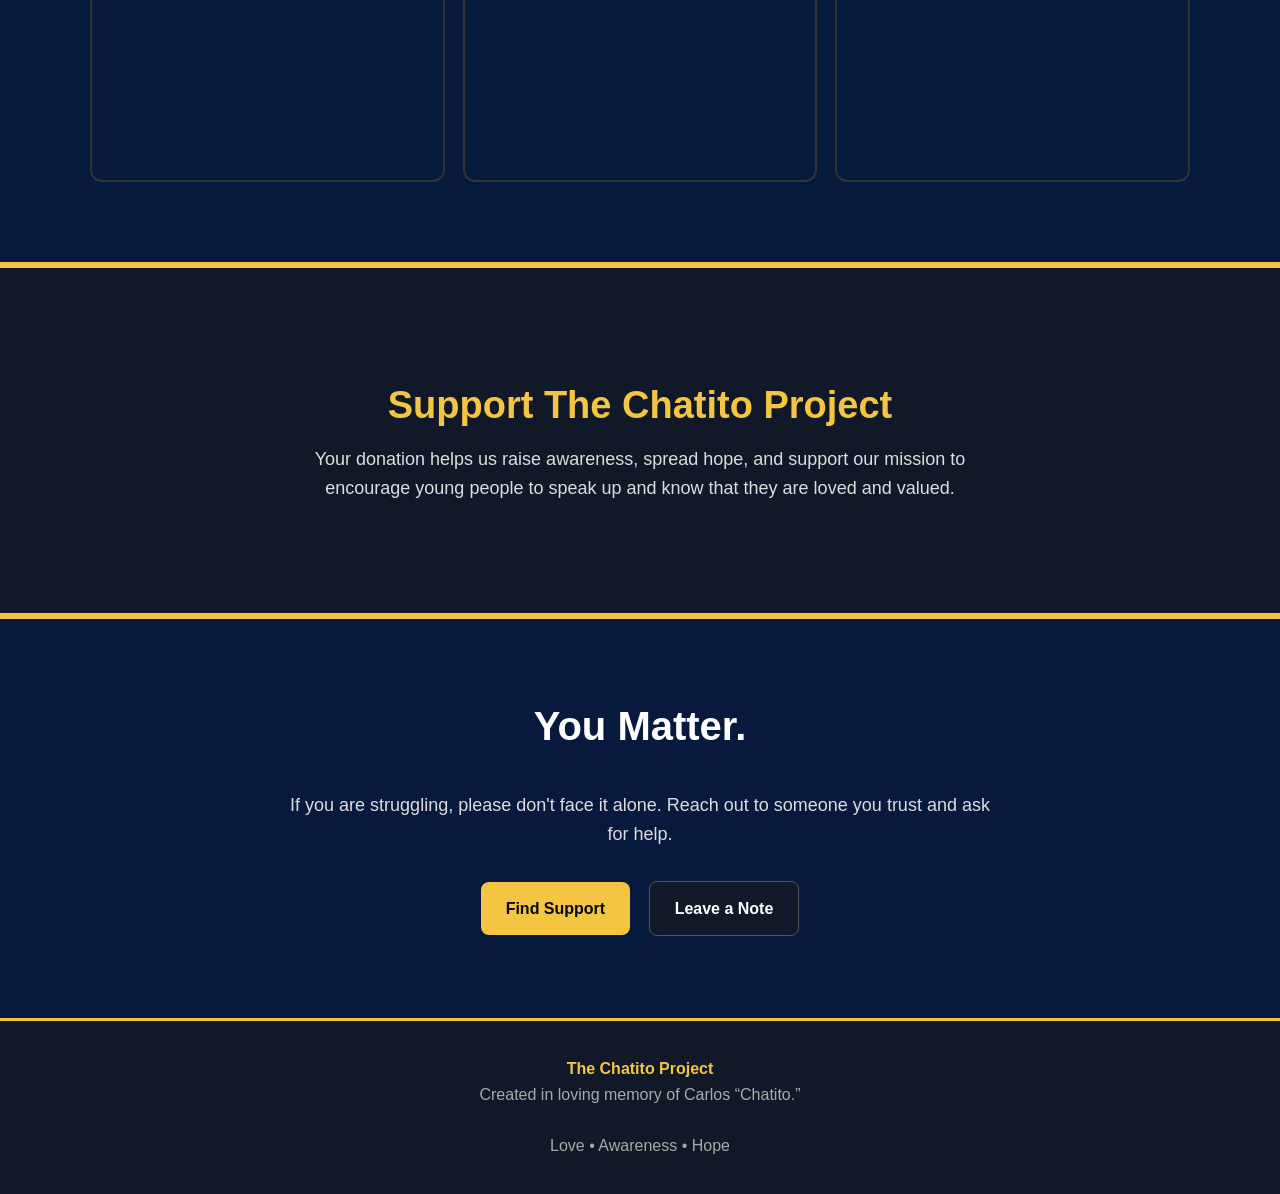
==== commit ec79bf52: "Revise toy drive section for clarity and engagement Updated the toy drive section with new headings," ====
--- a/index.html
+++ b/index.html
@@ -12,7 +12,9 @@
 <body>
 
 
-<!-- HEADER -->
+<!-- =====================================================
+     HEADER
+===================================================== -->
 
 <header>
   <img
@@ -22,7 +24,9 @@
 </header>
 
 
-<!-- NAVIGATION -->
+<!-- =====================================================
+     NAVIGATION
+===================================================== -->
 
 <nav>
   <a href="index.html">Home</a>
@@ -35,7 +39,9 @@
 </nav>
 
 
-<!-- HERO -->
+<!-- =====================================================
+     HERO
+===================================================== -->
 
 <section class="hero">
 
@@ -79,65 +85,97 @@
 
 
 <!-- =====================================================
-     FEATURED PRIORITY EVENT
-     DECEMBER TOY DRIVE
+     TOY DRIVE — FEATURED PRIORITY
 ===================================================== -->
 
 <section class="toy-drive-feature" id="toy-drive">
 
   <div class="toy-drive-feature-container">
+
+
+    <!-- PRIORITY LABEL -->
 
     <div class="priority-badge">
       🎁 UPCOMING COMMUNITY EVENT
     </div>
 
+
+    <!-- DATE -->
+
     <div class="toy-drive-date">
       DECEMBER 2026
     </div>
 
+
+    <!-- MAIN HEADING -->
+
     <h2>
-      Our 2nd Community Event
+      Help Us Make Christmas Special
     </h2>
 
     <h3>
-      Christmas Toy Drive 🎄
+      Our 2nd Community Event — Christmas Toy Drive 🎄
     </h3>
 
+
+    <!-- INTRO -->
+
     <p class="toy-drive-lead">
-      Help us bring a little extra Christmas joy to children and
-      families in our community.
-    </p>
+      We are collecting toys for children in our community,
+      and we need your help!
+    </p>
+
 
     <p class="toy-drive-message">
-      We are currently collecting toys for our December community
-      event. Every purchase from our Amazon Gift List will help us
-      prepare for the Toy Drive and give children something special
-      to smile about this Christmas.
-    </p>
-
-
-    <!-- PRIORITY AMAZON REGISTRY BOX -->
+      Our first community event helped
+      <strong>202 families</strong>, and now we are preparing
+      for our second community event this December.
+    </p>
+
+    <p class="toy-drive-message">
+      We want to bring Christmas joy to children and families
+      who could use a little extra love this holiday season.
+      Every toy donated helps us make that possible.
+    </p>
+
+
+    <!-- =================================================
+         AMAZON REGISTRY — MAIN CALL TO ACTION
+    ================================================== -->
 
     <div class="amazon-priority-box">
+
+
+      <!-- GIFT ICON -->
 
       <div class="amazon-gift-icon">
         🎁
       </div>
 
+
+      <!-- AMAZON CONTENT -->
+
       <div class="amazon-priority-content">
 
         <div class="amazon-small-heading">
-          WANT TO HELP?
+          THIS IS HOW YOU CAN HELP
         </div>
 
+
         <h4>
-          Shop Our Toy Drive Amazon Gift List
+          Shop Our Amazon Toy Drive Gift List
         </h4>
 
+
         <p>
-          Choose a toy from our list and have it sent directly to
-          help us fill our Toy Drive.
+          We created an Amazon Gift List with toys for our
+          December Toy Drive. Choose a gift from the list,
+          purchase it through Amazon, and help us put a smile
+          on a child's face this Christmas.
         </p>
+
+
+        <!-- AMAZON BUTTON -->
 
         <a
           class="amazon-registry-button"
@@ -145,8 +183,11 @@
           target="_blank"
           rel="noopener noreferrer"
         >
-          🛒 SHOP THE AMAZON TOY DRIVE LIST
+          🎁 SHOP THE TOY DRIVE AMAZON LIST
         </a>
+
+
+        <!-- REASSURANCE -->
 
         <div class="amazon-note">
           💙 Every gift makes a difference.
@@ -157,21 +198,27 @@
     </div>
 
 
+    <!-- THANK YOU -->
+
     <p class="toy-drive-thank-you">
-      Thank you for helping us turn Chatito's memory into love,
-      kindness, and hope for others. 💙
-    </p>
-
-  </div>
-
-</section>
-
-
-<!-- REMEMBERING CARLOS -->
+      Thank you for helping us turn Chatito's memory into
+      love, kindness, and hope for others. Your generosity
+      means more than you know. 💙
+    </p>
+
+  </div>
+
+</section>
+
+
+<!-- =====================================================
+     REMEMBERING CARLOS
+===================================================== -->
 
 <section class="section">
 
   <div class="about-grid">
+
 
     <div class="about-photo">
 
@@ -185,7 +232,10 @@
 
     <div class="about-text">
 
-      <h2>Remembering Carlos</h2>
+      <h2>
+        Remembering Carlos
+      </h2>
+
 
       <p>
         Carlos was known as “Chatito” to the people who loved him.
@@ -193,17 +243,20 @@
         that made people feel welcome.
       </p>
 
+
       <p>
         He loved being outdoors, playing football with the neighborhood
         kids, riding his bike with friends, talking to people, and
         making connections with everyone around him.
       </p>
 
+
       <p>
         The Chatito Project exists so that Chatito's story can continue
         to make a difference.
       </p>
 
+
       <div class="quote">
         You are loved. You matter. You are not a burden. Don't give up.
       </div>
@@ -215,13 +268,18 @@
 </section>
 
 
-<!-- WHY WE ARE HERE -->
+<!-- =====================================================
+     WHY WE ARE HERE
+===================================================== -->
 
 <section class="section">
 
   <div class="section-title">
 
-    <h2>Why We Are Here</h2>
+    <h2>
+      Why We Are Here
+    </h2>
+
 
     <p>
       Sometimes someone is hurting in ways we cannot see.
@@ -234,9 +292,12 @@
 
   <div class="cards">
 
+
     <div class="card">
 
-      <h3>Speak Up</h3>
+      <h3>
+        Speak Up
+      </h3>
 
       <p>
         We encourage young people to talk about what they are feeling
@@ -248,7 +309,9 @@
 
     <div class="card">
 
-      <h3>Listen &amp; Connect</h3>
+      <h3>
+        Listen &amp; Connect
+      </h3>
 
       <p>
         We believe listening without judgment can help someone feel
@@ -260,7 +323,9 @@
 
     <div class="card">
 
-      <h3>Spread Hope</h3>
+      <h3>
+        Spread Hope
+      </h3>
 
       <p>
         We want every young person to know that a difficult moment
@@ -274,11 +339,14 @@
 </section>
 
 
-<!-- BACK-TO-SCHOOL EVENT -->
+<!-- =====================================================
+     BACK-TO-SCHOOL EVENT
+===================================================== -->
 
 <section class="event-section" id="back-to-school">
 
   <div class="event-container">
+
 
     <div class="event-header">
 
@@ -286,9 +354,11 @@
         THE CHATITO PROJECT • AUGUST 6, 2026
       </div>
 
+
       <h2>
         Back-to-School Event
       </h2>
+
 
       <p class="event-intro">
         On August 6, 2026, The Chatito Project hosted our first
@@ -299,7 +369,9 @@
 
       <div class="event-stat">
 
-        <strong>202</strong>
+        <strong>
+          202
+        </strong>
 
         <span>
           Families Helped
@@ -396,7 +468,9 @@
 </section>
 
 
-<!-- DONATION SECTION -->
+<!-- =====================================================
+     DONATION SECTION
+===================================================== -->
 
 <section class="donation-section">
 
@@ -405,6 +479,7 @@
     <h2>
       Support The Chatito Project
     </h2>
+
 
     <p>
       Your donation helps us raise awareness, spread hope, and support
@@ -415,6 +490,8 @@
   </div>
 
 
+  <!-- STRIPE -->
+
   <script
     async
     src="https://js.stripe.com/v3/buy-button.js">
@@ -429,13 +506,16 @@
 </section>
 
 
-<!-- FINAL CALL TO ACTION -->
+<!-- =====================================================
+     FINAL CALL TO ACTION
+===================================================== -->
 
 <section class="cta">
 
   <h2>
     You Matter.
   </h2>
+
 
   <p>
     If you are struggling, please don't face it alone.
@@ -459,7 +539,9 @@
 </section>
 
 
-<!-- FOOTER -->
+<!-- =====================================================
+     FOOTER
+===================================================== -->
 
 <footer>
 
--- a/styles.css
+++ b/styles.css
@@ -154,6 +154,335 @@
 
 
 /* =========================================
+   FEATURED PRIORITY EVENT
+   CHRISTMAS TOY DRIVE
+   ========================================= */
+
+.toy-drive-feature {
+  position: relative;
+
+  padding: 85px 20px;
+
+  background:
+    linear-gradient(
+      135deg,
+      #071a3d,
+      #050608
+    );
+
+  text-align: center;
+
+  border-top: 5px solid #f4c542;
+  border-bottom: 5px solid #f4c542;
+
+  overflow: hidden;
+}
+
+
+/* Decorative glow */
+
+.toy-drive-feature::before {
+  content: "";
+
+  position: absolute;
+
+  width: 300px;
+  height: 300px;
+
+  border-radius: 50%;
+
+  background: rgba(244, 197, 66, 0.08);
+
+  top: -150px;
+  left: -150px;
+}
+
+.toy-drive-feature::after {
+  content: "";
+
+  position: absolute;
+
+  width: 300px;
+  height: 300px;
+
+  border-radius: 50%;
+
+  background: rgba(8, 120, 209, 0.08);
+
+  bottom: -150px;
+  right: -150px;
+}
+
+
+.toy-drive-feature-container {
+  position: relative;
+  z-index: 2;
+
+  max-width: 950px;
+
+  margin: 0 auto;
+}
+
+
+/* =========================================
+   PRIORITY BADGE
+   ========================================= */
+
+.priority-badge {
+  display: inline-block;
+
+  padding: 10px 20px;
+
+  margin-bottom: 18px;
+
+  background: #f4c542;
+
+  color: #050608;
+
+  border-radius: 50px;
+
+  font-size: 14px;
+
+  font-weight: 900;
+
+  letter-spacing: 1.5px;
+
+  box-shadow:
+    0 5px 20px rgba(0, 0, 0, 0.25);
+}
+
+
+.toy-drive-date {
+  color: #f4c542;
+
+  font-size: 15px;
+
+  font-weight: bold;
+
+  letter-spacing: 4px;
+
+  margin-bottom: 10px;
+}
+
+
+.toy-drive-feature h2 {
+  color: #ffffff;
+
+  font-size: clamp(38px, 6vw, 58px);
+
+  line-height: 1.1;
+
+  margin: 10px 0 5px;
+}
+
+
+.toy-drive-feature h3 {
+  color: #f4c542;
+
+  font-size: clamp(26px, 4vw, 36px);
+
+  margin: 5px 0 20px;
+}
+
+
+.toy-drive-lead {
+  max-width: 760px;
+
+  margin: 0 auto 15px;
+
+  font-size: 22px;
+
+  font-weight: bold;
+
+  color: #ffffff;
+}
+
+
+.toy-drive-message {
+  max-width: 760px;
+
+  margin: 0 auto 40px;
+
+  font-size: 18px;
+
+  line-height: 1.8;
+
+  color: #dddddd;
+}
+
+
+/* =========================================
+   AMAZON PRIORITY BOX
+   ========================================= */
+
+.amazon-priority-box {
+
+  max-width: 800px;
+
+  margin: 0 auto;
+
+  padding: 35px;
+
+  display: flex;
+
+  align-items: center;
+
+  gap: 25px;
+
+  text-align: left;
+
+  background: #111827;
+
+  border: 4px solid #f4c542;
+
+  border-radius: 20px;
+
+  box-shadow:
+    0 15px 45px rgba(0, 0, 0, 0.45);
+
+}
+
+
+.amazon-gift-icon {
+
+  flex: 0 0 90px;
+
+  width: 90px;
+  height: 90px;
+
+  display: flex;
+
+  align-items: center;
+  justify-content: center;
+
+  background: #f4c542;
+
+  border-radius: 50%;
+
+  font-size: 45px;
+}
+
+
+.amazon-priority-content {
+  flex: 1;
+}
+
+
+.amazon-small-heading {
+
+  color: #f4c542;
+
+  font-size: 13px;
+
+  font-weight: 900;
+
+  letter-spacing: 2px;
+
+  margin-bottom: 5px;
+}
+
+
+.amazon-priority-content h4 {
+
+  color: #ffffff;
+
+  font-size: 27px;
+
+  line-height: 1.2;
+
+  margin: 0 0 8px;
+}
+
+
+.amazon-priority-content p {
+
+  color: #cccccc;
+
+  font-size: 16px;
+
+  margin: 0 0 20px;
+
+  line-height: 1.6;
+}
+
+
+/* =========================================
+   AMAZON REGISTRY BUTTON
+   ========================================= */
+
+.amazon-registry-button {
+
+  display: inline-block;
+
+  width: 100%;
+
+  padding: 18px 20px;
+
+  background: #f4c542;
+
+  color: #050608;
+
+  text-align: center;
+
+  text-decoration: none;
+
+  border-radius: 10px;
+
+  font-size: 17px;
+
+  font-weight: 900;
+
+  letter-spacing: 0.3px;
+
+  border: 3px solid #f4c542;
+
+  transition:
+    transform 0.2s ease,
+    background 0.2s ease,
+    box-shadow 0.2s ease;
+}
+
+
+.amazon-registry-button:hover {
+
+  transform: translateY(-3px);
+
+  background: #ffffff;
+
+  color: #071a3d;
+
+  box-shadow:
+    0 8px 25px rgba(0, 0, 0, 0.35);
+}
+
+
+.amazon-note {
+
+  margin-top: 15px;
+
+  text-align: center;
+
+  color: #f4c542;
+
+  font-weight: bold;
+
+  font-size: 15px;
+}
+
+
+.toy-drive-thank-you {
+
+  margin: 30px auto 0;
+
+  color: #cccccc;
+
+  font-size: 16px;
+
+  font-style: italic;
+}
+
+
+/* =========================================
    GENERAL SECTIONS
    ========================================= */
 
@@ -347,162 +676,6 @@
 
 
 /* =========================================
-   2ND COMMUNITY EVENT
-   CHRISTMAS TOY DRIVE
-   ========================================= */
-
-.toy-drive-section {
-  padding: 80px 20px;
-
-  background:
-    linear-gradient(
-      135deg,
-      #050608,
-      #071a3d
-    );
-
-  color: #ffffff;
-  text-align: center;
-
-  border-top: 3px solid #f4c542;
-  border-bottom: 3px solid #f4c542;
-}
-
-.toy-drive-container {
-  max-width: 1000px;
-  margin: 0 auto;
-}
-
-.toy-drive-header {
-  max-width: 800px;
-  margin: 0 auto 45px;
-}
-
-.toy-drive-eyebrow {
-  color: #f4c542;
-  font-size: 15px;
-  font-weight: bold;
-  letter-spacing: 3px;
-  margin-bottom: 12px;
-}
-
-.toy-drive-section h2 {
-  font-size: 44px;
-  line-height: 1.15;
-  margin: 10px 0;
-  color: #ffffff;
-}
-
-.toy-drive-section h3 {
-  font-size: 28px;
-  margin: 10px 0 20px;
-  color: #f4c542;
-}
-
-.toy-drive-intro {
-  font-size: 20px;
-  line-height: 1.7;
-  margin: 20px auto;
-  color: #eeeeee;
-}
-
-.toy-drive-text {
-  font-size: 18px;
-  line-height: 1.7;
-  color: #cccccc;
-}
-
-
-/* =========================================
-   AMAZON TOY DRIVE CARD
-   ========================================= */
-
-.toy-drive-card {
-  max-width: 700px;
-  margin: 0 auto;
-  padding: 45px 30px;
-
-  background: #111827;
-
-  color: #ffffff;
-
-  border-radius: 18px;
-
-  border: 3px solid #f4c542;
-
-  box-shadow:
-    0 15px 40px rgba(0, 0, 0, 0.35);
-}
-
-.toy-drive-icon {
-  font-size: 55px;
-  margin-bottom: 10px;
-}
-
-.toy-drive-card h3 {
-  color: #f4c542;
-  font-size: 30px;
-  margin-bottom: 15px;
-}
-
-.toy-drive-card p {
-  color: #dddddd;
-  font-size: 17px;
-  line-height: 1.7;
-  margin-bottom: 25px;
-}
-
-
-/* =========================================
-   AMAZON REGISTRY BUTTON
-   ========================================= */
-
-.toy-drive-button {
-  display: inline-block;
-
-  padding: 17px 30px;
-
-  background: #f4c542;
-
-  color: #050608;
-
-  font-size: 17px;
-  font-weight: 800;
-
-  text-decoration: none;
-
-  border-radius: 10px;
-
-  border: 2px solid #f4c542;
-
-  transition:
-    transform 0.2s ease,
-    box-shadow 0.2s ease,
-    background 0.2s ease;
-}
-
-.toy-drive-button:hover {
-  transform: translateY(-3px);
-
-  background: #ffffff;
-
-  color: #071a3d;
-
-  box-shadow:
-    0 8px 25px rgba(0, 0, 0, 0.3);
-}
-
-.toy-drive-thankyou {
-  margin-top: 28px;
-  margin-bottom: 0 !important;
-
-  color: #f4c542 !important;
-
-  font-weight: bold;
-}
-
-
-/* =========================================
    DONATION SECTION
    ========================================= */
 
@@ -594,8 +767,13 @@
     min-height: 600px;
   }
 
-  .toy-drive-section h2 {
-    font-size: 38px;
+  .amazon-priority-box {
+    flex-direction: column;
+    text-align: center;
+  }
+
+  .amazon-priority-content {
+    width: 100%;
   }
 
 }
@@ -650,49 +828,64 @@
   }
 
 
-  /* TOY DRIVE MOBILE */
-
-  .toy-drive-section {
-    padding: 60px 15px;
-  }
-
-  .toy-drive-eyebrow {
+  /* =====================================
+     TOY DRIVE MOBILE
+     ===================================== */
+
+  .toy-drive-feature {
+    padding: 65px 15px;
+  }
+
+  .priority-badge {
+    font-size: 11px;
+    padding: 9px 14px;
+    letter-spacing: 1px;
+  }
+
+  .toy-drive-date {
     font-size: 12px;
-    letter-spacing: 2px;
-  }
-
-  .toy-drive-section h2 {
-    font-size: 32px;
-  }
-
-  .toy-drive-section h3 {
-    font-size: 24px;
-  }
-
-  .toy-drive-intro {
+    letter-spacing: 3px;
+  }
+
+  .toy-drive-feature h2 {
+    font-size: 34px;
+  }
+
+  .toy-drive-feature h3 {
+    font-size: 25px;
+  }
+
+  .toy-drive-lead {
     font-size: 18px;
   }
 
-  .toy-drive-text {
+  .toy-drive-message {
     font-size: 16px;
   }
 
-  .toy-drive-card {
-    padding: 35px 20px;
-  }
-
-  .toy-drive-icon {
-    font-size: 48px;
-  }
-
-  .toy-drive-card h3 {
-    font-size: 25px;
-  }
-
-  .toy-drive-button {
-    width: 100%;
-    padding: 16px 15px;
-    font-size: 16px;
-  }
-
-}
+  .amazon-priority-box {
+    padding: 28px 18px;
+    gap: 15px;
+  }
+
+  .amazon-gift-icon {
+    width: 75px;
+    height: 75px;
+    flex-basis: 75px;
+    font-size: 37px;
+  }
+
+  .amazon-priority-content h4 {
+    font-size: 23px;
+  }
+
+  .amazon-priority-content p {
+    font-size: 15px;
+  }
+
+  .amazon-registry-button {
+    font-size: 15px;
+    padding: 16px 12px;
+  }
+
+}
